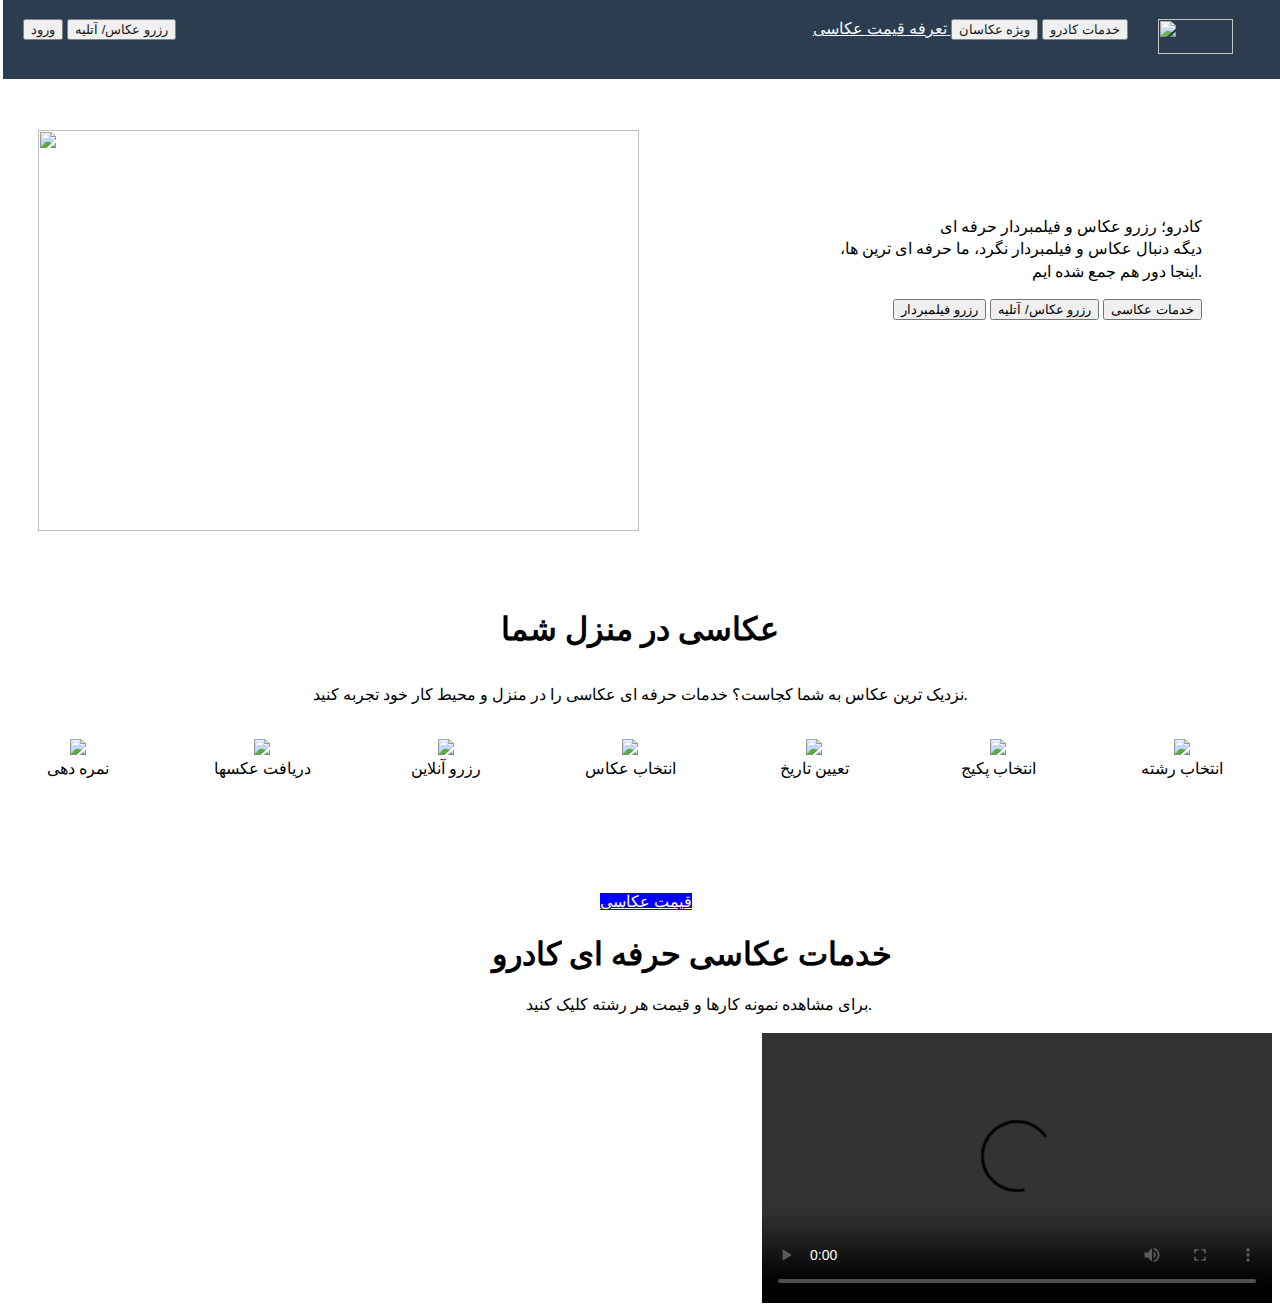
==== Html/index.html @ 6a7badb0 "Upper body page just modified" ====
<!DOCTYPE html>
<html style="text-align: right; margin: auto; font-family: iran;">

<head>
    <meta charset="utf-8">
    <style>
        p {
            line-height: 140%;
        }
        
        .logo {
            height: 35px;
            width: 75px;
        }
    </style>
    <title> رزرو آنلاین عکاس، آتلیه و فیلمبردار با قیمت عالی | کادرو، اسنپ عکاسی </title>
    <!--
    <link rel="shortcut icon" href="http://sstatic.net/stackoverflow/img/favicon.ico">
    -->
    <link rel="icon" href="C:\Kadro Projects\Front-end\صفحه Home page kadro.co by me\Assets\images\logoweb_Qg4_icon.ico">
</head>

<header style="background-color: #14283c; width: 100%; margin-top: -451px;margin-left: -5px;height: 80px; display: block; position: fixed; box-sizing: border-box; opacity: 90%;">

    <img class="logo" src="https://www.kadro.co/img/kadro_logo.webp" width="65.5px" height="30px" style="display: inline; float: right; padding: 10px; vertical-align: middle; margin-right: 40px; margin-top: 10px;">

    <div title="buttons_right" style="display: block; float: right; padding: 20px; text-align: right;">

        <a href="" style="color: aliceblue;"> تعرفه قیمت عکاسی </a>
        <button type="button"> ویژه عکاسان </button>
        <button type="button"> خدمات کادرو </button>


    </div>

    <div title="buttons_left" style="display: block; float: left; padding: 20px;">
        <button type="button"> ورود </button>
        <button type="button"> رزرو عکاس/ آتلیه </button>
    </div>
</header>



<body>

    <div class="upper page" style="padding-right: 20px ; padding-left: 15px; margin-top: -250px; width: 30%; float: right; text-align: right; margin-right: 50px;">

        <p> کادرو؛ رزرو عکاس و فیلمبردار حرفه ای<br/>دیگه دنبال عکاس و فیلمبردار نگرد، ما حرفه ای ترین ها، اینجا دور هم جمع شده ایم.</p>

        <div title="buttons center in header" style=" display: block;">
            <button type="button"> رزرو فیلمبردار </button>
            <button type="button"> رزرو عکاس/ آتلیه </button>
            <button type="button"> خدمات عکاسی </button>
        </div>

    </div>
    <img src="https://www.kadro.co/img/home/photography.svg" width="600.50024px" height="400.57254px" style="display:block; float: left; padding: 30px; margin-top: -350px;">


    <div class="photography_in_your_home" style="margin-top: 450px; text-align: center; display: block;">
        <h1 style="padding-top: 160px;"> عکاسی در منزل شما </h1>
        <p style="padding-top: 15px;"> نزدیک ترین عکاس به شما کجاست؟ خدمات حرفه ای عکاسی را در منزل و محیط کار خود تجربه کنید. </p>
        <div style="display: inline-block; ;">
            <figure style="width: 100px; height: 120px; display: inline-block; margin-left: 20px;">
                <img src="https://www.kadro.co/img/home/how_works/100/rating.jpg">
                <figcaption>
                    نمره دهی
                </figcaption>
            </figure>

            <figure style="width: 100px; height: 120px; display: inline-block;">
                <img src="https://www.kadro.co/img/home/how_works/100/download.jpg">
                <figcaption>
                    دریافت عکسها
                </figcaption>
            </figure>

            <figure style="width: 100px; height: 120px; display: inline-block;">
                <img src="https://www.kadro.co/img/home/how_works/100/bookonline.jpg">
                <figcaption>
                    رزرو آنلاین
                </figcaption>
            </figure>

            <figure style="width: 100px; height: 120px; display: inline-block;">
                <img src="https://www.kadro.co/img/home/how_works/100/photographer.jpg">
                <figcaption>
                    انتخاب عکاس
                </figcaption>
            </figure>

            <figure style="width: 100px; height: 120px; display: inline-block;">
                <img src="https://www.kadro.co/img/home/how_works/100/setdate.jpg">
                <figcaption>
                    تعیین تاریخ
                </figcaption>
            </figure>

            <figure style="width: 100px; height: 120px; display: inline-block;">
                <img src="https://www.kadro.co/img/home/how_works/100/package.jpg">
                <figcaption>
                    انتخاب پکیج
                </figcaption>
            </figure style="width: 100px; height: 120px; display: inline-block;">

            <figure style="width: 100px; height: 120px; display: inline-block">
                <img src="https://www.kadro.co/img/home/how_works/100/shoottype.jpg">
                <figcaption>
                    انتخاب رشته
                </figcaption>
            </figure>
        </div>
    </div>
    <p class="text-center p-3">
        <a class="btn btn-primary" href="https://kadro.co/pricing" style="margin-right: 580px; background-color: blue; color: cornsilk;">قیمت عکاسی</a>
    </p>
    <div>
        <h1 style="margin-right: 380px;"> خدمات عکاسی حرفه ای کادرو </h1>
        <p style="margin-right: 400px;"> برای مشاهده نمونه کارها و قیمت هر رشته کلیک کنید. </p>
    </div>
    <main>


        <video width="510" height="270" controls>
            <source src="C:\Kadro Projects\Front-end\صفحه Home page kadro.co by me\Assets\videos\main.mp4" type="video/mp4">
        </video>


    </main>


    <footer></footer>
</body>

</html>
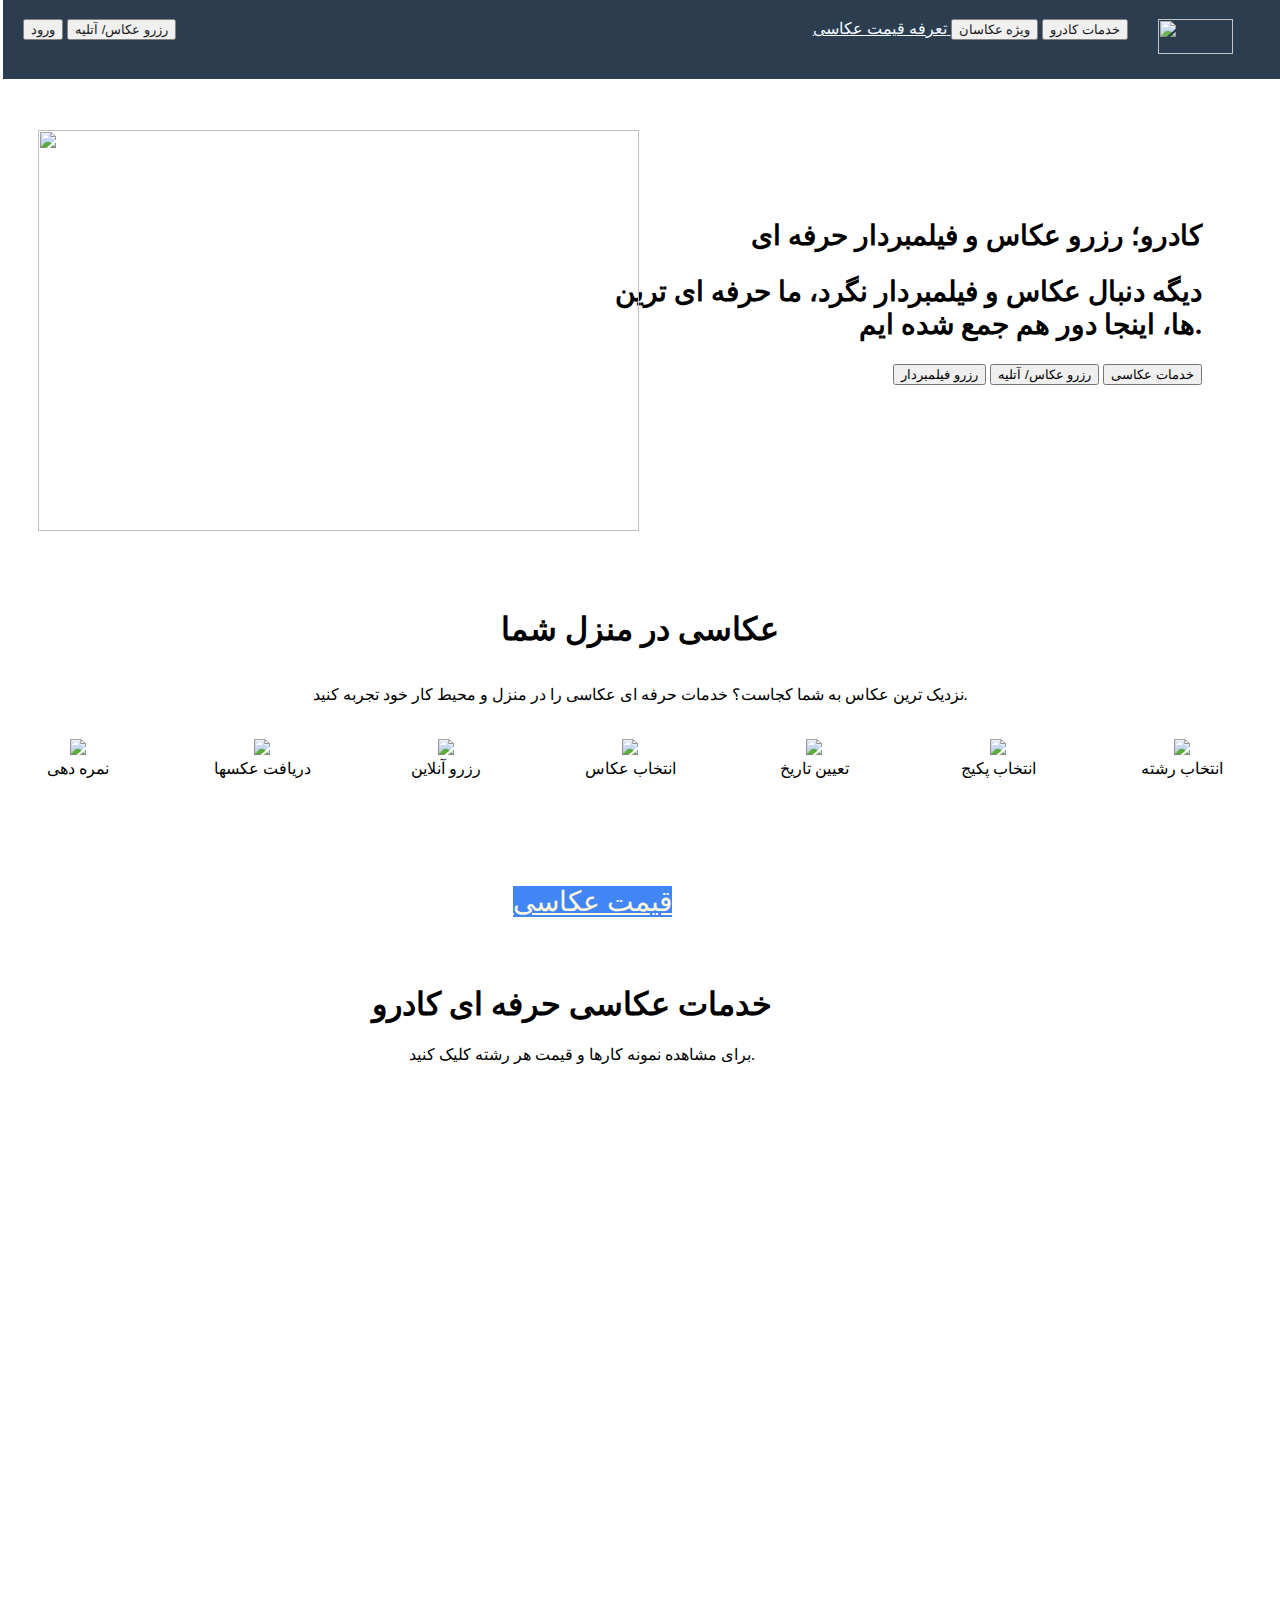
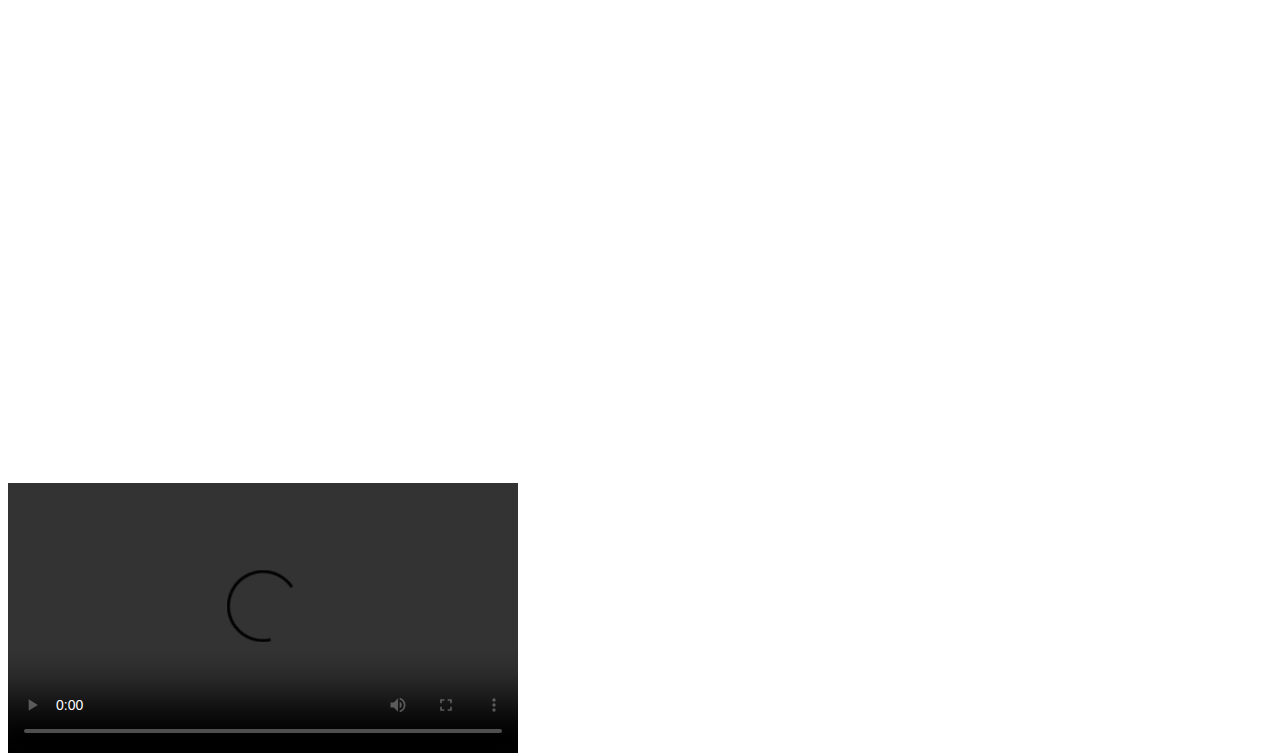
==== commit 78232145: "Entering main section" ====
--- a/Html/index.html
+++ b/Html/index.html
@@ -43,9 +43,10 @@
 
 <body>
 
-    <div class="upper page" style="padding-right: 20px ; padding-left: 15px; margin-top: -250px; width: 30%; float: right; text-align: right; margin-right: 50px;">
+    <div class="upper page" style="padding-right: 20px ; padding-left: 15px; margin-top: -250px; width: 47%; float: right; text-align: right; margin-right: 50px;">
 
-        <p> کادرو؛ رزرو عکاس و فیلمبردار حرفه ای<br/>دیگه دنبال عکاس و فیلمبردار نگرد، ما حرفه ای ترین ها، اینجا دور هم جمع شده ایم.</p>
+        <h1 style="font-size: 1.75rem;"> کادرو؛ رزرو عکاس و فیلمبردار حرفه ای </h1>
+        <h2 style="font-size: 1.75rem;">دیگه دنبال عکاس و فیلمبردار نگرد، ما حرفه ای ترین ها، اینجا دور هم جمع شده ایم.</h2>
 
         <div title="buttons center in header" style=" display: block;">
             <button type="button"> رزرو فیلمبردار </button>
@@ -60,7 +61,7 @@
     <div class="photography_in_your_home" style="margin-top: 450px; text-align: center; display: block;">
         <h1 style="padding-top: 160px;"> عکاسی در منزل شما </h1>
         <p style="padding-top: 15px;"> نزدیک ترین عکاس به شما کجاست؟ خدمات حرفه ای عکاسی را در منزل و محیط کار خود تجربه کنید. </p>
-        <div style="display: inline-block; ;">
+        <div style="display: inline-block;">
             <figure style="width: 100px; height: 120px; display: inline-block; margin-left: 20px;">
                 <img src="https://www.kadro.co/img/home/how_works/100/rating.jpg">
                 <figcaption>
@@ -112,17 +113,19 @@
         </div>
     </div>
     <p class="text-center p-3">
-        <a class="btn btn-primary" href="https://kadro.co/pricing" style="margin-right: 580px; background-color: blue; color: cornsilk;">قیمت عکاسی</a>
+        <a class="btn btn-primary" href="https://kadro.co/pricing" style="text-align: center; margin-right: 600px; background-color: #4286f5; color: cornsilk; font-size: 1.75rem;">
+            قیمت عکاسی
+        </a>
     </p>
-    <div>
-        <h1 style="margin-right: 380px;"> خدمات عکاسی حرفه ای کادرو </h1>
-        <p style="margin-right: 400px;"> برای مشاهده نمونه کارها و قیمت هر رشته کلیک کنید. </p>
+    <div style="display: inline-block; text-align: center;">
+        <h1 style="margin-right: 500px; padding-top: 30px;"> خدمات عکاسی حرفه ای کادرو </h1>
+        <p style="text-align: center; margin-right: 480px;"> برای مشاهده نمونه کارها و قیمت هر رشته کلیک کنید. </p>
     </div>
     <main>
 
 
-        <video width="510" height="270" controls>
-            <source src="C:\Kadro Projects\Front-end\صفحه Home page kadro.co by me\Assets\videos\main.mp4" type="video/mp4">
+        <video width="510" height="270" style="float: left; margin-top: 1000px;" controls>
+            <source src="C:\Kadro Projects\Front-end\kadro_home_page\Assets\videos\main.mp4" type="video/mp4">
         </video>
 
 
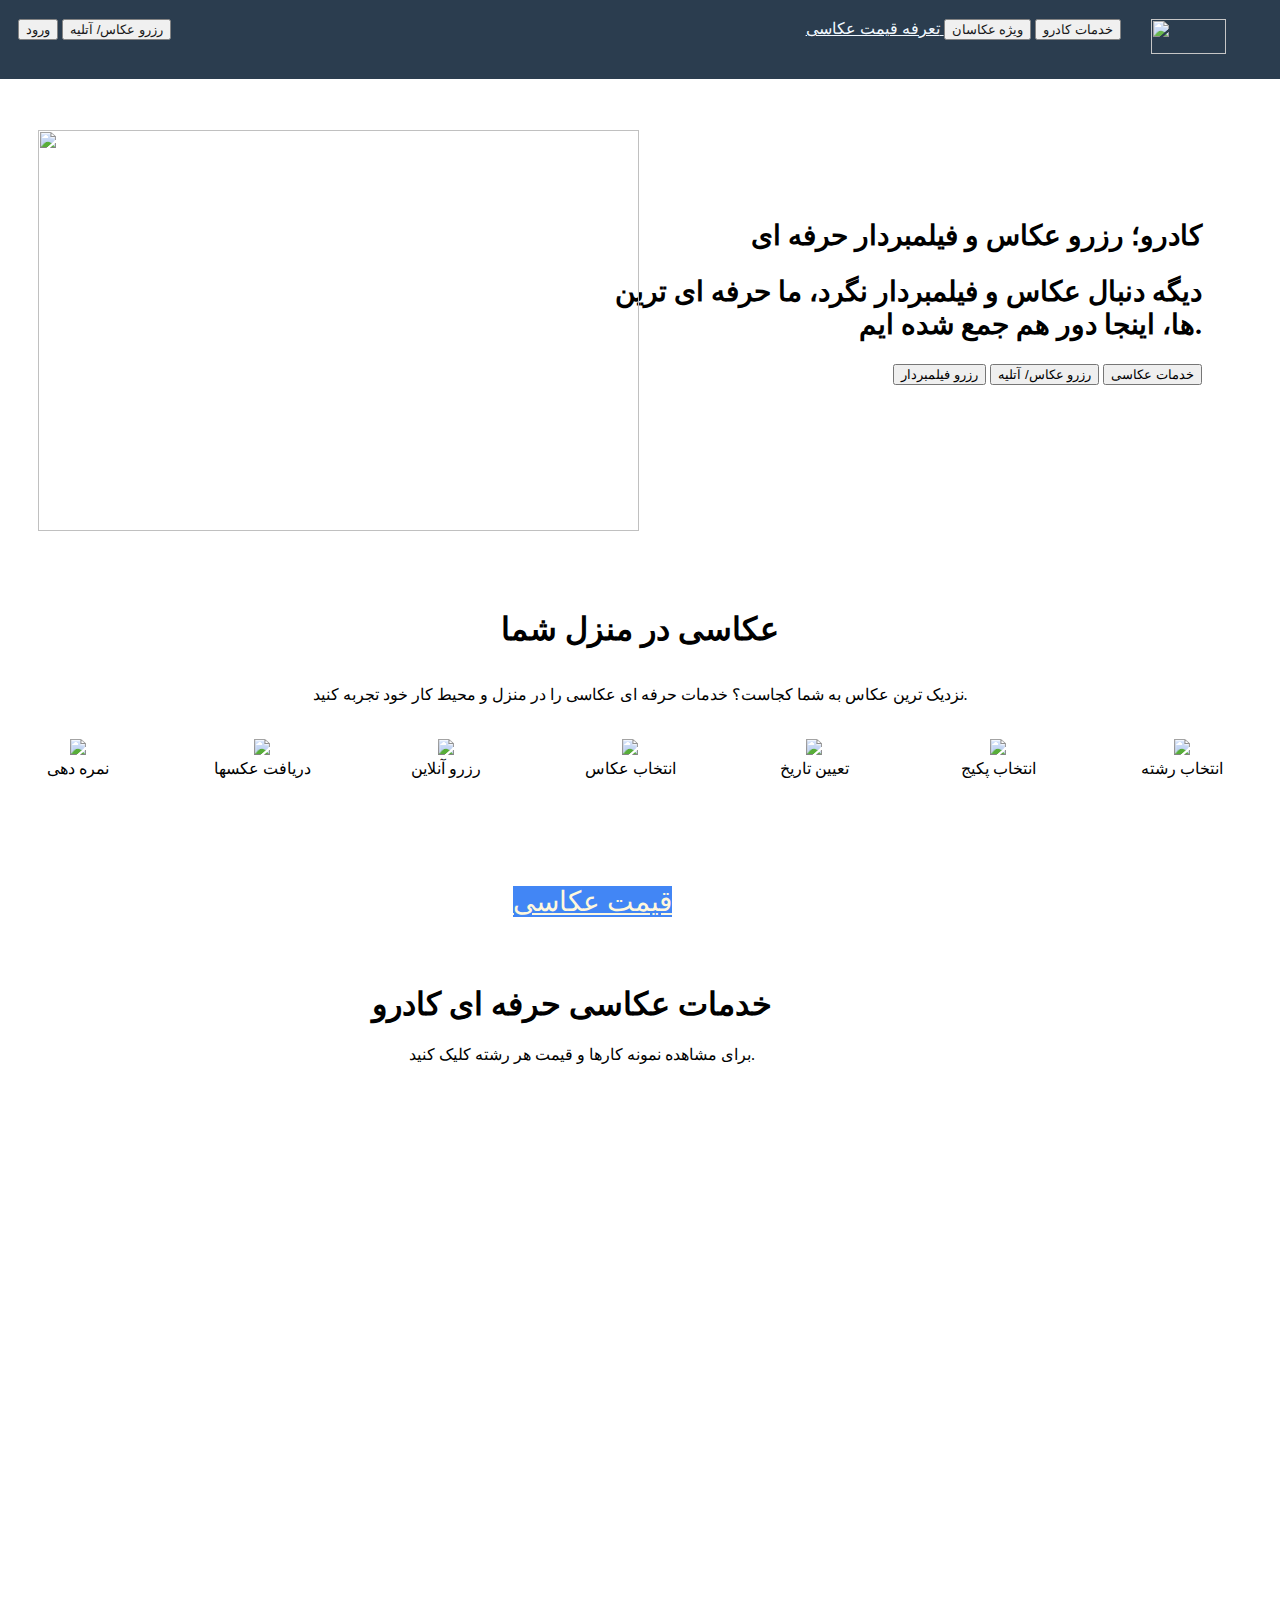
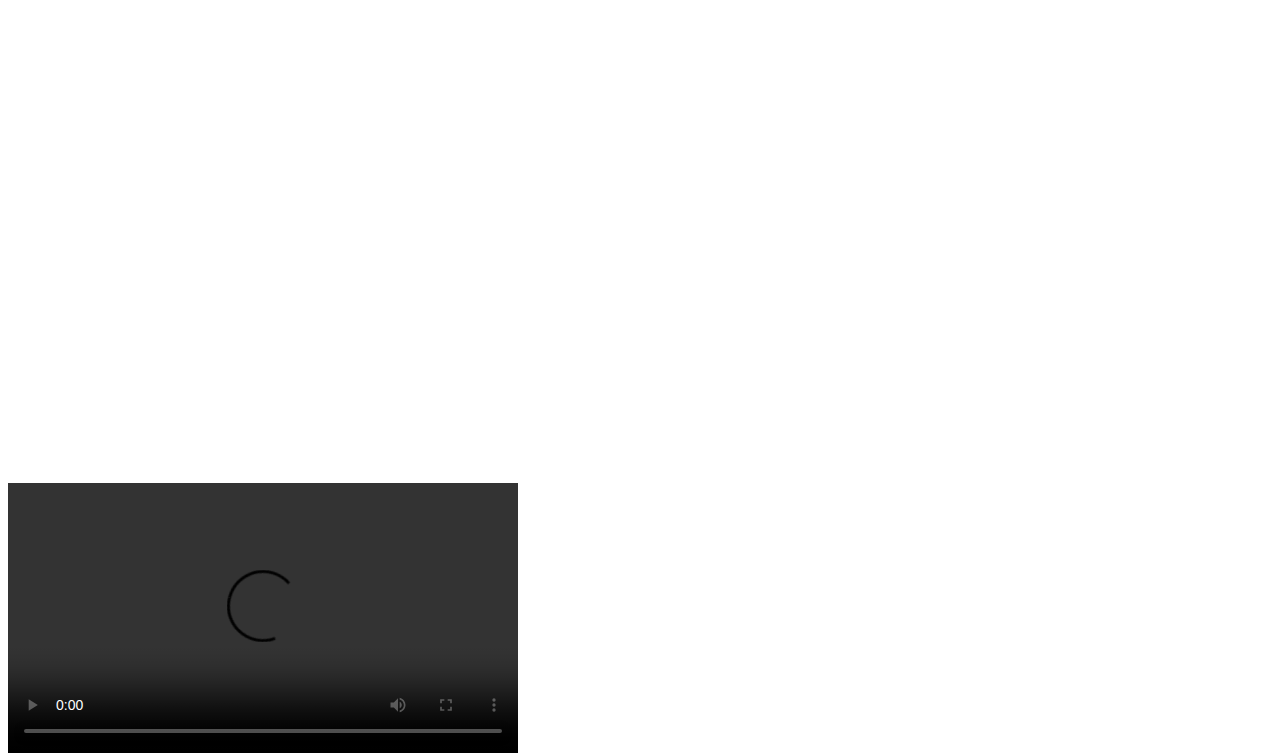
==== commit a9e9c655: "Modifting header section" ====
--- a/Html/index.html
+++ b/Html/index.html
@@ -20,9 +20,9 @@
     <link rel="icon" href="C:\Kadro Projects\Front-end\صفحه Home page kadro.co by me\Assets\images\logoweb_Qg4_icon.ico">
 </head>
 
-<header style="background-color: #14283c; width: 100%; margin-top: -451px;margin-left: -5px;height: 80px; display: block; position: fixed; box-sizing: border-box; opacity: 90%;">
+<header style="background-color: #14283c; width: 110%; margin-top: -451px;margin-left: -10px;height: 80px; display: block; position: fixed; box-sizing: border-box; opacity: 90%;">
 
-    <img class="logo" src="https://www.kadro.co/img/kadro_logo.webp" width="65.5px" height="30px" style="display: inline; float: right; padding: 10px; vertical-align: middle; margin-right: 40px; margin-top: 10px;">
+    <img class="logo" src="https://www.kadro.co/img/kadro_logo.webp" width="65.5px" height="30px" style="display: inline; float: right; padding: 10px; vertical-align: middle; margin-right: 170px; margin-top: 10px;">
 
     <div title="buttons_right" style="display: block; float: right; padding: 20px; text-align: right;">
 
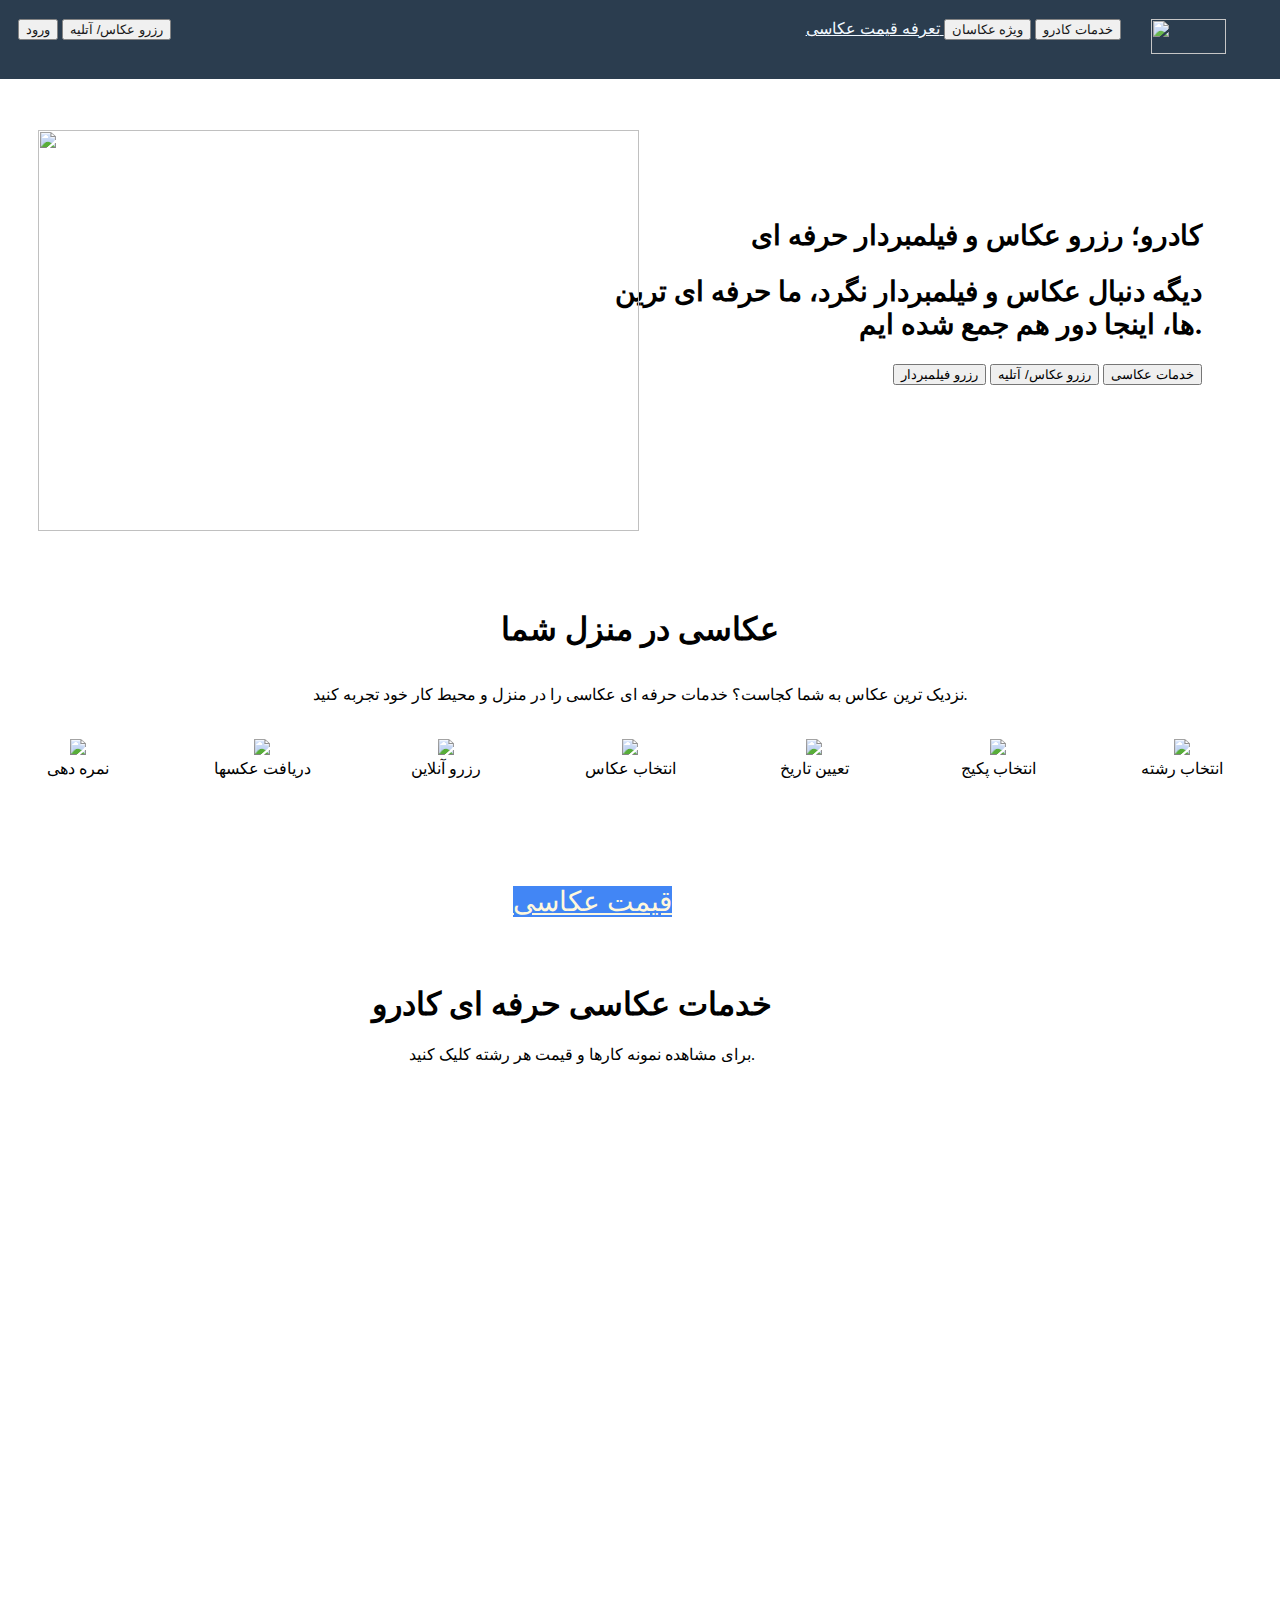
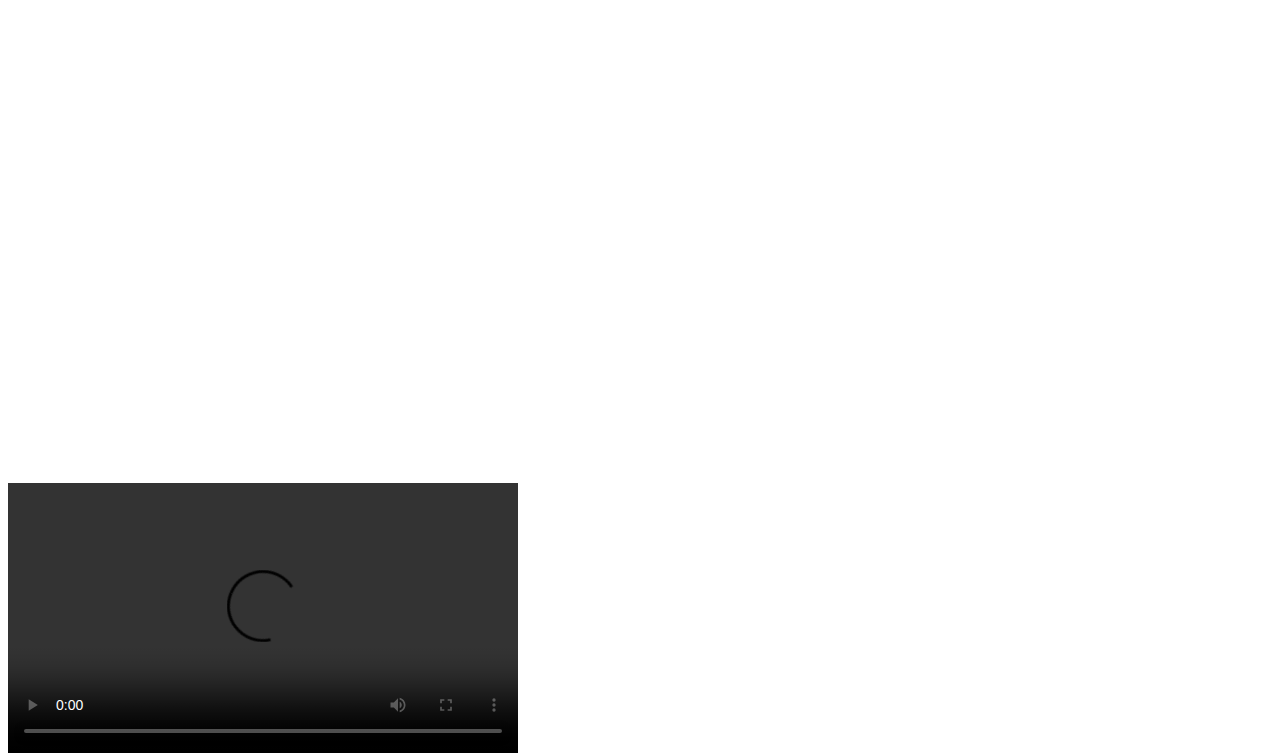
==== commit cf8ff4a0: "" ====
--- a/Html/index.html
+++ b/Html/index.html
@@ -128,7 +128,6 @@
             <source src="C:\Kadro Projects\Front-end\kadro_home_page\Assets\videos\main.mp4" type="video/mp4">
         </video>
 
-
     </main>
 
 
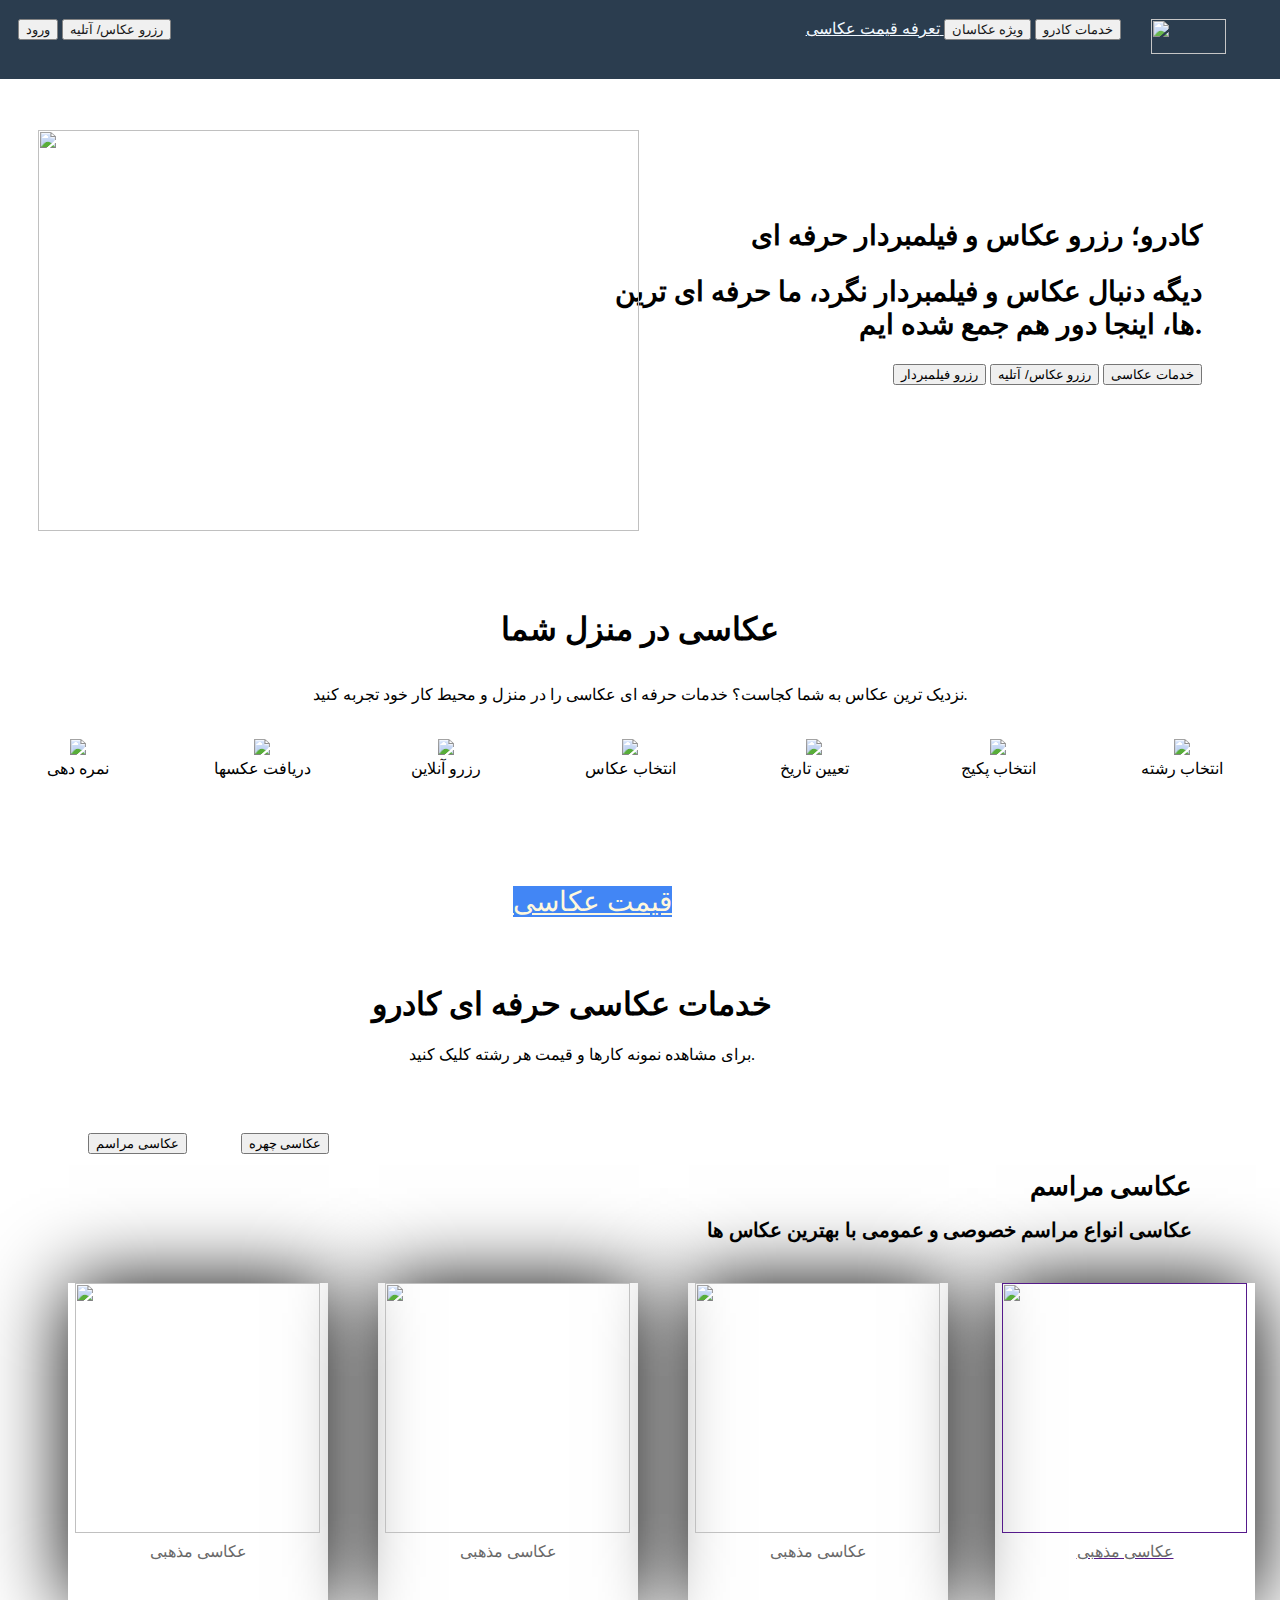
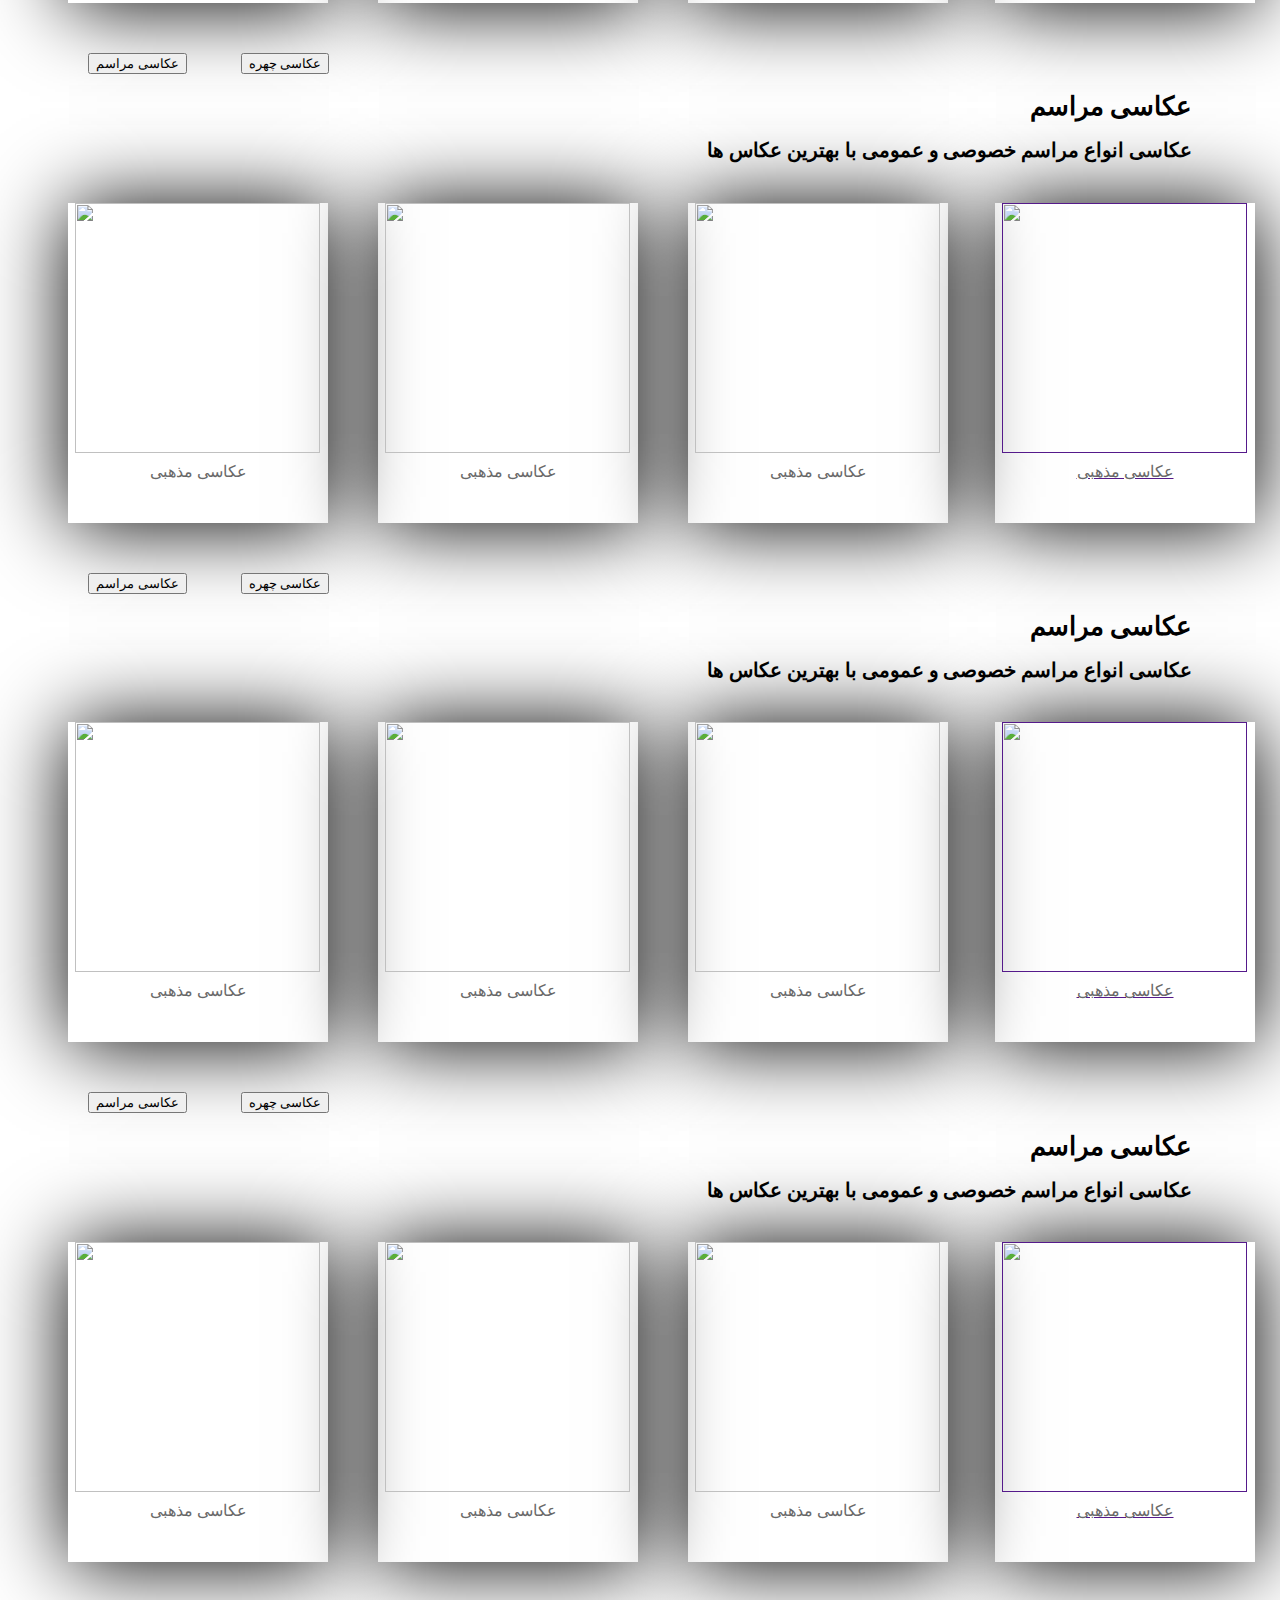
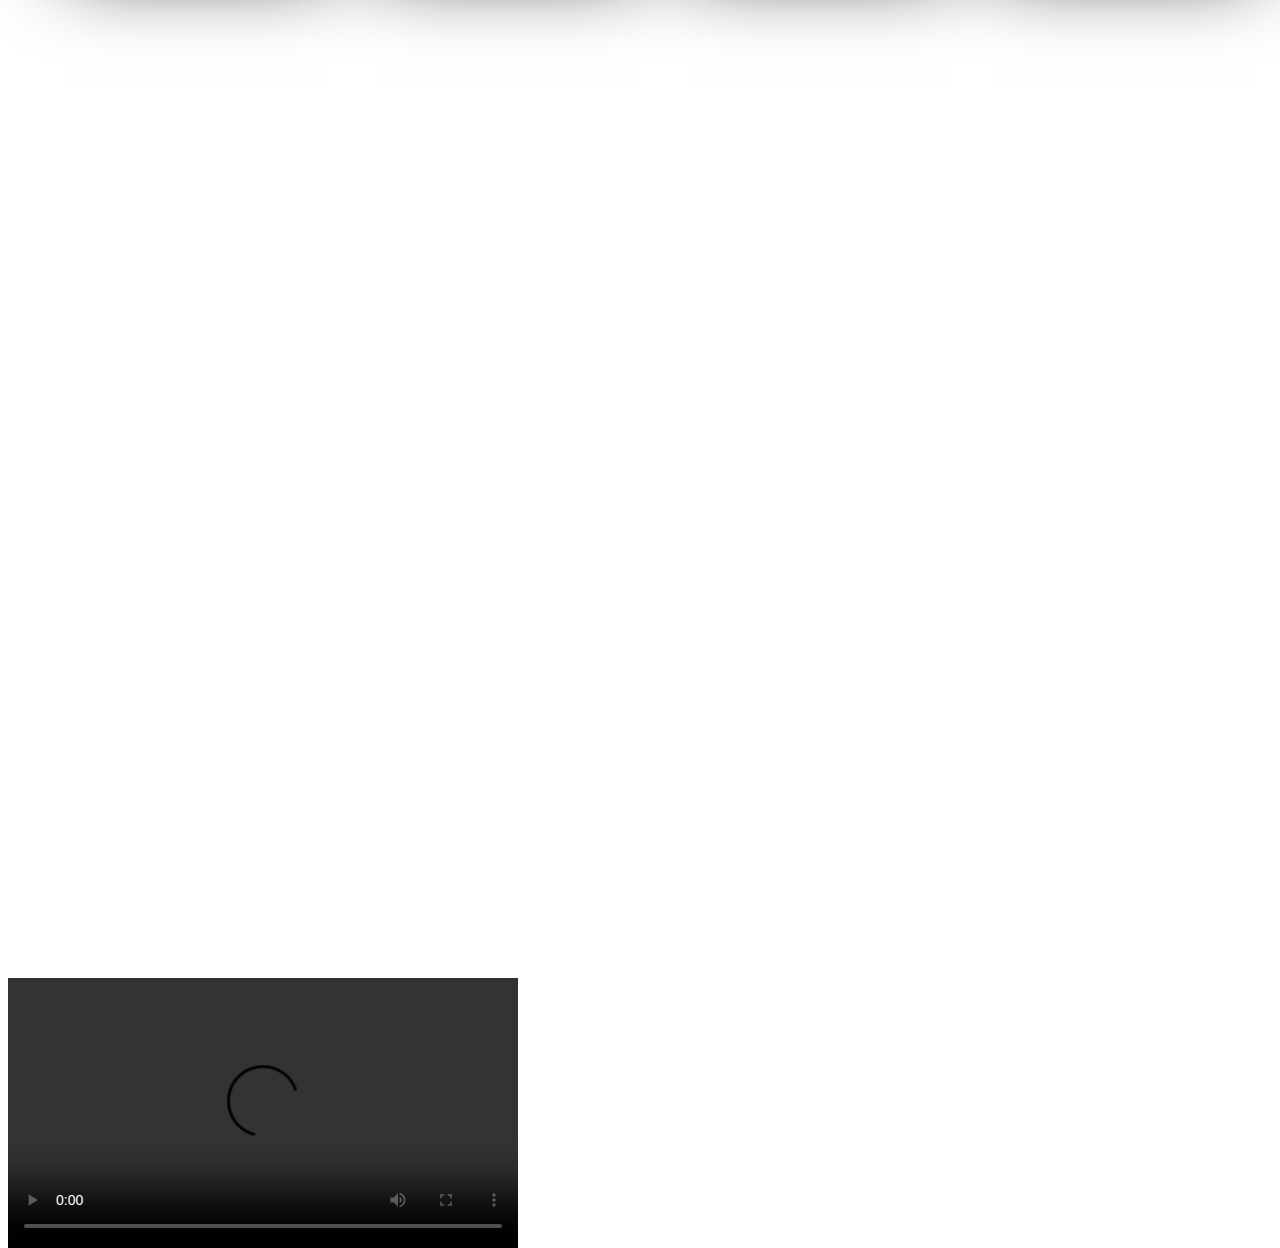
==== commit 1f79c94d: "Main section was just bilt" ====
--- a/Html/index.html
+++ b/Html/index.html
@@ -3,6 +3,7 @@
 
 <head>
     <meta charset="utf-8">
+
     <style>
         p {
             line-height: 140%;
@@ -11,18 +12,53 @@
         .logo {
             height: 35px;
             width: 75px;
+        }
+        
+        @font-face {
+            font-family: 'Yekan';
+            src: url('./Yekan.eot');
+            /* IE9 Compat Modes */
+            src: url('./Yekan.eot?#iefix') format('embedded-opentype'), /* IE6-IE8 */
+            url('./Yekan.woff2') format('woff2'), /* Modern Browsers */
+            url('./Yekan.woff') format('woff'), /* Modern Browsers */
+            url('./Yekan.otf') format('opentype'), /* Open Type Font */
+            url('./Yekan.ttf') format('truetype'), /* Safari, Android, iOS */
+            url('./Yekan.svg#Yekan') format('svg');
+            /* Legacy iOS */
+            font-weight: normal;
+            font-style: normal;
+        }
+        
+        #F1 {
+            box-shadow: 1px 2px 80px #000;
+            background-color: transparent;
+        }
+        
+        #F2 {
+            box-shadow: 1px 2px 80px #000;
+            background-color: transparent;
+        }
+        
+        #F3 {
+            box-shadow: 1px 2px 80px #000;
+            background-color: transparent;
+        }
+        
+        #F4 {
+            box-shadow: 1px 2px 80px #000;
+            background-color: transparent;
         }
     </style>
     <title> رزرو آنلاین عکاس، آتلیه و فیلمبردار با قیمت عالی | کادرو، اسنپ عکاسی </title>
     <!--
     <link rel="shortcut icon" href="http://sstatic.net/stackoverflow/img/favicon.ico">
     -->
-    <link rel="icon" href="C:\Kadro Projects\Front-end\صفحه Home page kadro.co by me\Assets\images\logoweb_Qg4_icon.ico">
+    <link rel="icon" href="C:\Kadro Projects\Front-end\kadro_home_page\Assets\images\logoweb_Qg4_icon.ico">
 </head>
 
 <header style="background-color: #14283c; width: 110%; margin-top: -451px;margin-left: -10px;height: 80px; display: block; position: fixed; box-sizing: border-box; opacity: 90%;">
 
-    <img class="logo" src="https://www.kadro.co/img/kadro_logo.webp" width="65.5px" height="30px" style="display: inline; float: right; padding: 10px; vertical-align: middle; margin-right: 170px; margin-top: 10px;">
+    <img class="logo" src="C:\Kadro Projects\Front-end\kadro_home_page\Assets\images\kadro_logo.webp" width="65.5px" height="30px" style="display: inline; float: right; padding: 10px; vertical-align: middle; margin-right: 170px; margin-top: 10px;">
 
     <div title="buttons_right" style="display: block; float: right; padding: 20px; text-align: right;">
 
@@ -45,7 +81,7 @@
 
     <div class="upper page" style="padding-right: 20px ; padding-left: 15px; margin-top: -250px; width: 47%; float: right; text-align: right; margin-right: 50px;">
 
-        <h1 style="font-size: 1.75rem;"> کادرو؛ رزرو عکاس و فیلمبردار حرفه ای </h1>
+        <h1 style="font-size: 1.75rem; font-family: Yekan;"> کادرو؛ رزرو عکاس و فیلمبردار حرفه ای </h1>
         <h2 style="font-size: 1.75rem;">دیگه دنبال عکاس و فیلمبردار نگرد، ما حرفه ای ترین ها، اینجا دور هم جمع شده ایم.</h2>
 
         <div title="buttons center in header" style=" display: block;">
@@ -117,11 +153,219 @@
             قیمت عکاسی
         </a>
     </p>
-    <div style="display: inline-block; text-align: center;">
+    <div class="Photography_Services" style="display: inline-block; text-align: center;">
         <h1 style="margin-right: 500px; padding-top: 30px;"> خدمات عکاسی حرفه ای کادرو </h1>
         <p style="text-align: center; margin-right: 480px;"> برای مشاهده نمونه کارها و قیمت هر رشته کلیک کنید. </p>
     </div>
+
+    <section id="ceremony" dir="rtl" style="text-align: right; margin-top: 50px;">
+
+        <div class="buttons_in_ceremony_section" style="text-align: left; padding-left: 80px;">
+            <button style="margin-left: 50px;"> عکاسی چهره </button>
+            <button> عکاسی مراسم </button>
+        </div>
+        <div class="texts_in_ceremony" style="padding-right: 80px ; font-size: 13px; text-align: right;">
+            <h1> عکاسی مراسم </h1>
+            <h2> عکاسی انواع مراسم خصوصی و عمومی با بهترین عکاس ها </h2>
+        </div>
+
+        <div class="ceremony_figures" style="text-align: left; padding-left: 20px; direction: ltr; display: block; padding-top: 8px;">
+
+            <figure id="F1" style="width: 260px; height: 320px; background-color: transparent; text-align: left;">
+                <img src="C:\Kadro Projects\Front-end\kadro_home_page\Assets\images\mini_landing_image_25.webp" width="245px" height="250px" style="text-align: left; padding-left: 7px;">
+                <figcaption style="text-align: center; color: dimgray; padding-top: 5px;"> عکاسی مذهبی </figcaption>
+            </figure>
+
+
+
+            <figure id="F2" style="width: 260px; height: 320px; text-align: left; margin-top: -336px; margin-left: 350px;">
+                <img src="C:\Kadro Projects\Front-end\kadro_home_page\Assets\images\mini_landing_image_25.webp" width="245px" height="250px" style="text-align: left; padding-left: 7px;">
+                <figcaption style="text-align: center; color: dimgray; padding-top: 5px;"> عکاسی مذهبی </figcaption>
+            </figure>
+
+
+
+            <figure id="F3" style="width: 260px; height: 320px;  text-align: left; margin-top: -336px; margin-left: 660px;">
+                <img src="C:\Kadro Projects\Front-end\kadro_home_page\Assets\images\mini_landing_image_25.webp" width="245px" height="250px" style="text-align: left; padding-left: 7px;">
+                <figcaption style="text-align: center; color: dimgray; padding-top: 5px;"> عکاسی مذهبی </figcaption>
+            </figure>
+
+
+            <a href="">
+                <figure id="F4" style="width: 260px; height: 320px; text-align: left; margin-top: -336px; margin-left: 967px">
+                    <img src="C:\Kadro Projects\Front-end\kadro_home_page\Assets\images\mini_landing_image_25.webp" width="245px" height="250px" style="text-align: left; padding-left: 7px;">
+                    <figcaption style="text-align: center; color: dimgray; padding-top: 5px;"> عکاسی مذهبی </figcaption>
+                </figure>
+            </a>
+
+        </div>
+
+
+
+
+
+
+
+
+    </section>
+
+    <section id="family" dir="rtl" style="text-align: right; margin-top: 50px;">
+
+        <div class="buttons_in_ceremony_section" style="text-align: left; padding-left: 80px;">
+            <button style="margin-left: 50px;"> عکاسی چهره </button>
+            <button> عکاسی مراسم </button>
+        </div>
+        <div class="texts_in_ceremony" style="padding-right: 80px ; font-size: 13px; text-align: right;">
+            <h1> عکاسی مراسم </h1>
+            <h2> عکاسی انواع مراسم خصوصی و عمومی با بهترین عکاس ها </h2>
+        </div>
+
+        <div class="ceremony_figures" style="text-align: left; padding-left: 20px; direction: ltr; display: block; padding-top: 8px;">
+
+            <figure id="F1" style="width: 260px; height: 320px; background-color: transparent; text-align: left;">
+                <img src="C:\Kadro Projects\Front-end\kadro_home_page\Assets\images\mini_landing_image_25.webp" width="245px" height="250px" style="text-align: left; padding-left: 7px;">
+                <figcaption style="text-align: center; color: dimgray; padding-top: 5px;"> عکاسی مذهبی </figcaption>
+            </figure>
+
+
+
+            <figure id="F2" style="width: 260px; height: 320px; text-align: left; margin-top: -336px; margin-left: 350px;">
+                <img src="C:\Kadro Projects\Front-end\kadro_home_page\Assets\images\mini_landing_image_25.webp" width="245px" height="250px" style="text-align: left; padding-left: 7px;">
+                <figcaption style="text-align: center; color: dimgray; padding-top: 5px;"> عکاسی مذهبی </figcaption>
+            </figure>
+
+
+
+            <figure id="F3" style="width: 260px; height: 320px;  text-align: left; margin-top: -336px; margin-left: 660px;">
+                <img src="C:\Kadro Projects\Front-end\kadro_home_page\Assets\images\mini_landing_image_25.webp" width="245px" height="250px" style="text-align: left; padding-left: 7px;">
+                <figcaption style="text-align: center; color: dimgray; padding-top: 5px;"> عکاسی مذهبی </figcaption>
+            </figure>
+
+
+            <a href="">
+                <figure id="F4" style="width: 260px; height: 320px; text-align: left; margin-top: -336px; margin-left: 967px">
+                    <img src="C:\Kadro Projects\Front-end\kadro_home_page\Assets\images\mini_landing_image_25.webp" width="245px" height="250px" style="text-align: left; padding-left: 7px;">
+                    <figcaption style="text-align: center; color: dimgray; padding-top: 5px;"> عکاسی مذهبی </figcaption>
+                </figure>
+            </a>
+
+        </div>
+
+
+
+
+
+
+
+
+    </section>
+
+    <section id="family" dir="rtl" style="text-align: right; margin-top: 50px;">
+
+        <div class="buttons_in_ceremony_section" style="text-align: left; padding-left: 80px;">
+            <button style="margin-left: 50px;"> عکاسی چهره </button>
+            <button> عکاسی مراسم </button>
+        </div>
+        <div class="texts_in_ceremony" style="padding-right: 80px ; font-size: 13px; text-align: right;">
+            <h1> عکاسی مراسم </h1>
+            <h2> عکاسی انواع مراسم خصوصی و عمومی با بهترین عکاس ها </h2>
+        </div>
+
+        <div class="ceremony_figures" style="text-align: left; padding-left: 20px; direction: ltr; display: block; padding-top: 8px;">
+
+            <figure id="F1" style="width: 260px; height: 320px; background-color: transparent; text-align: left;">
+                <img src="C:\Kadro Projects\Front-end\kadro_home_page\Assets\images\mini_landing_image_25.webp" width="245px" height="250px" style="text-align: left; padding-left: 7px;">
+                <figcaption style="text-align: center; color: dimgray; padding-top: 5px;"> عکاسی مذهبی </figcaption>
+            </figure>
+
+
+
+            <figure id="F2" style="width: 260px; height: 320px; text-align: left; margin-top: -336px; margin-left: 350px;">
+                <img src="C:\Kadro Projects\Front-end\kadro_home_page\Assets\images\mini_landing_image_25.webp" width="245px" height="250px" style="text-align: left; padding-left: 7px;">
+                <figcaption style="text-align: center; color: dimgray; padding-top: 5px;"> عکاسی مذهبی </figcaption>
+            </figure>
+
+
+
+            <figure id="F3" style="width: 260px; height: 320px;  text-align: left; margin-top: -336px; margin-left: 660px;">
+                <img src="C:\Kadro Projects\Front-end\kadro_home_page\Assets\images\mini_landing_image_25.webp" width="245px" height="250px" style="text-align: left; padding-left: 7px;">
+                <figcaption style="text-align: center; color: dimgray; padding-top: 5px;"> عکاسی مذهبی </figcaption>
+            </figure>
+
+
+            <a href="">
+                <figure id="F4" style="width: 260px; height: 320px; text-align: left; margin-top: -336px; margin-left: 967px">
+                    <img src="C:\Kadro Projects\Front-end\kadro_home_page\Assets\images\mini_landing_image_25.webp" width="245px" height="250px" style="text-align: left; padding-left: 7px;">
+                    <figcaption style="text-align: center; color: dimgray; padding-top: 5px;"> عکاسی مذهبی </figcaption>
+                </figure>
+            </a>
+
+        </div>
+
+
+
+
+
+
+
+
+    </section>
+
+    <section id="family" dir="rtl" style="text-align: right; margin-top: 50px;">
+
+        <div class="buttons_in_ceremony_section" style="text-align: left; padding-left: 80px;">
+            <button style="margin-left: 50px;"> عکاسی چهره </button>
+            <button> عکاسی مراسم </button>
+        </div>
+        <div class="texts_in_ceremony" style="padding-right: 80px ; font-size: 13px; text-align: right;">
+            <h1> عکاسی مراسم </h1>
+            <h2> عکاسی انواع مراسم خصوصی و عمومی با بهترین عکاس ها </h2>
+        </div>
+
+        <div class="ceremony_figures" style="text-align: left; padding-left: 20px; direction: ltr; display: block; padding-top: 8px;">
+
+            <figure id="F1" style="width: 260px; height: 320px; background-color: transparent; text-align: left;">
+                <img src="C:\Kadro Projects\Front-end\kadro_home_page\Assets\images\mini_landing_image_25.webp" width="245px" height="250px" style="text-align: left; padding-left: 7px;">
+                <figcaption style="text-align: center; color: dimgray; padding-top: 5px;"> عکاسی مذهبی </figcaption>
+            </figure>
+
+
+
+            <figure id="F2" style="width: 260px; height: 320px; text-align: left; margin-top: -336px; margin-left: 350px;">
+                <img src="C:\Kadro Projects\Front-end\kadro_home_page\Assets\images\mini_landing_image_25.webp" width="245px" height="250px" style="text-align: left; padding-left: 7px;">
+                <figcaption style="text-align: center; color: dimgray; padding-top: 5px;"> عکاسی مذهبی </figcaption>
+            </figure>
+
+
+
+            <figure id="F3" style="width: 260px; height: 320px;  text-align: left; margin-top: -336px; margin-left: 660px;">
+                <img src="C:\Kadro Projects\Front-end\kadro_home_page\Assets\images\mini_landing_image_25.webp" width="245px" height="250px" style="text-align: left; padding-left: 7px;">
+                <figcaption style="text-align: center; color: dimgray; padding-top: 5px;"> عکاسی مذهبی </figcaption>
+            </figure>
+
+
+            <a href="">
+                <figure id="F4" style="width: 260px; height: 320px; text-align: left; margin-top: -336px; margin-left: 967px">
+                    <img src="C:\Kadro Projects\Front-end\kadro_home_page\Assets\images\mini_landing_image_25.webp" width="245px" height="250px" style="text-align: left; padding-left: 7px;">
+                    <figcaption style="text-align: center; color: dimgray; padding-top: 5px;"> عکاسی مذهبی </figcaption>
+                </figure>
+            </a>
+
+        </div>
+
+
+
+
+
+
+
+
+    </section>
+
+
     <main>
+
+
 
 
         <video width="510" height="270" style="float: left; margin-top: 1000px;" controls>
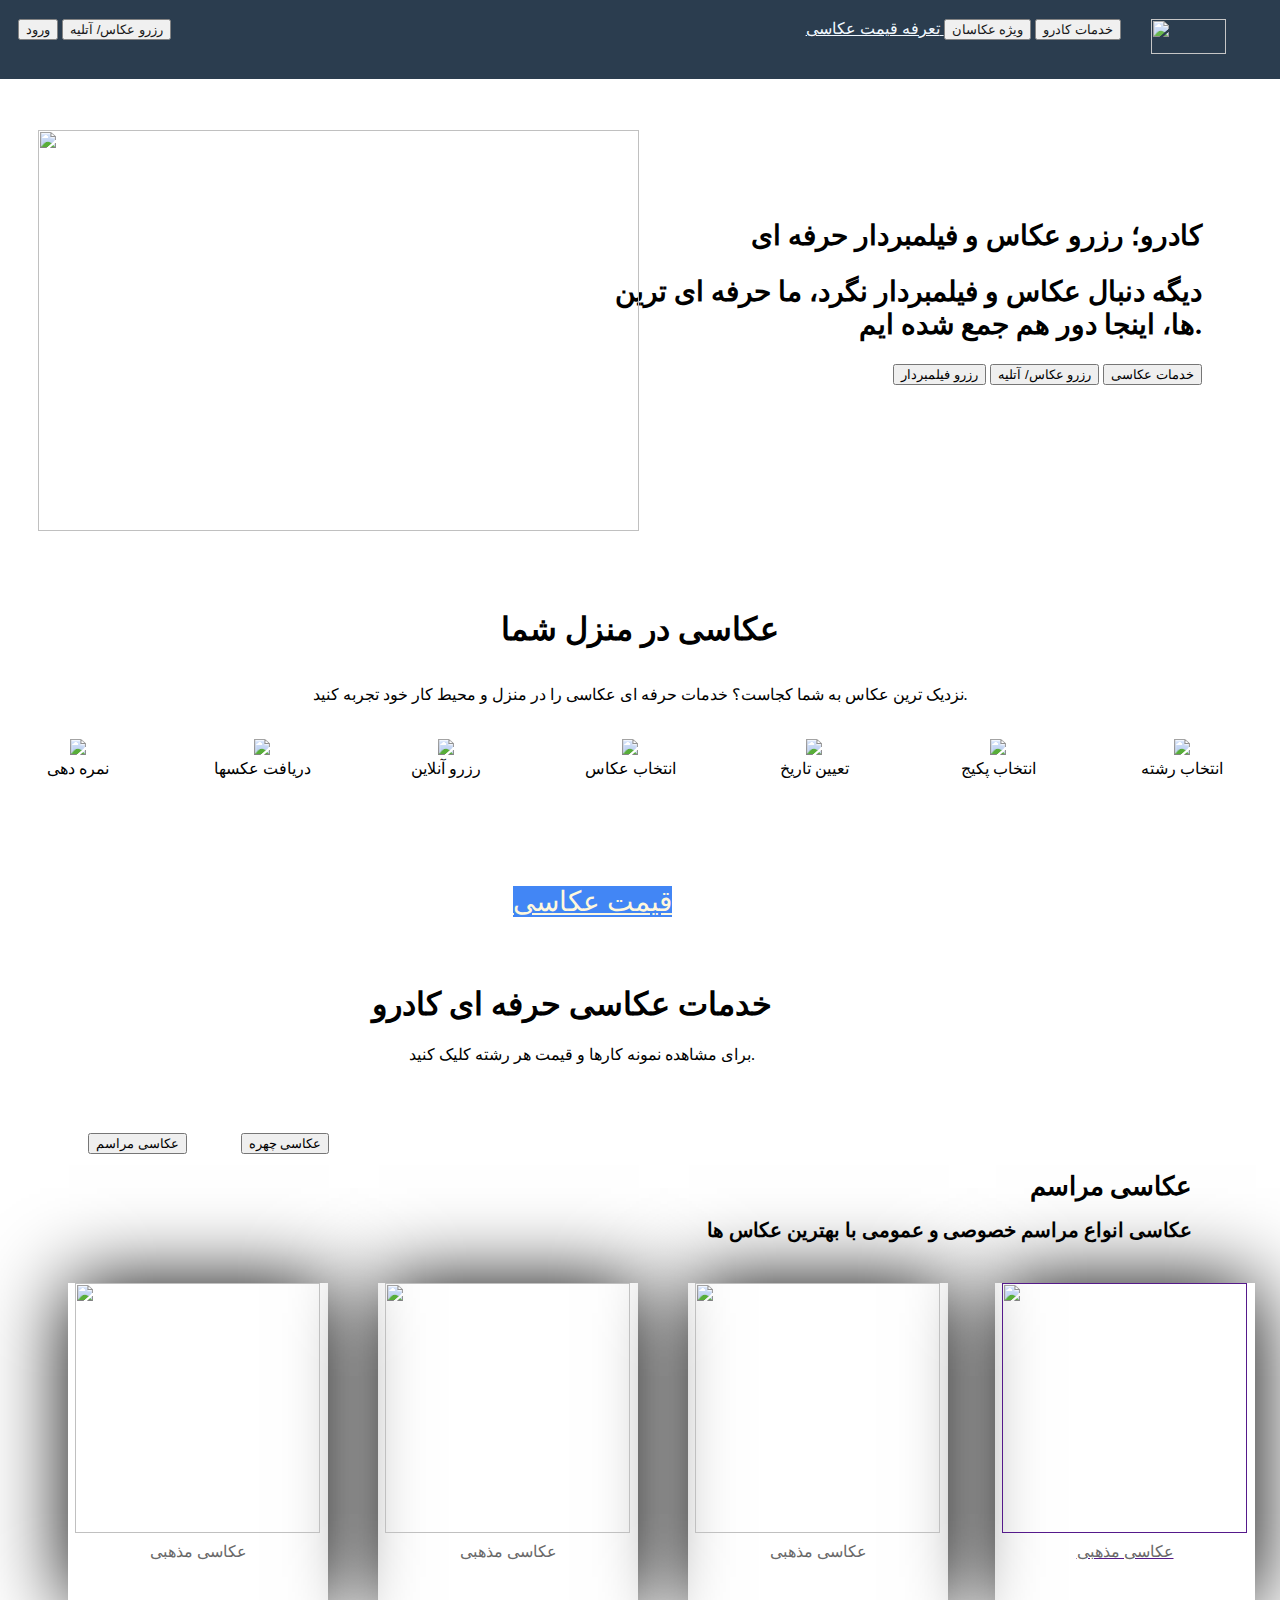
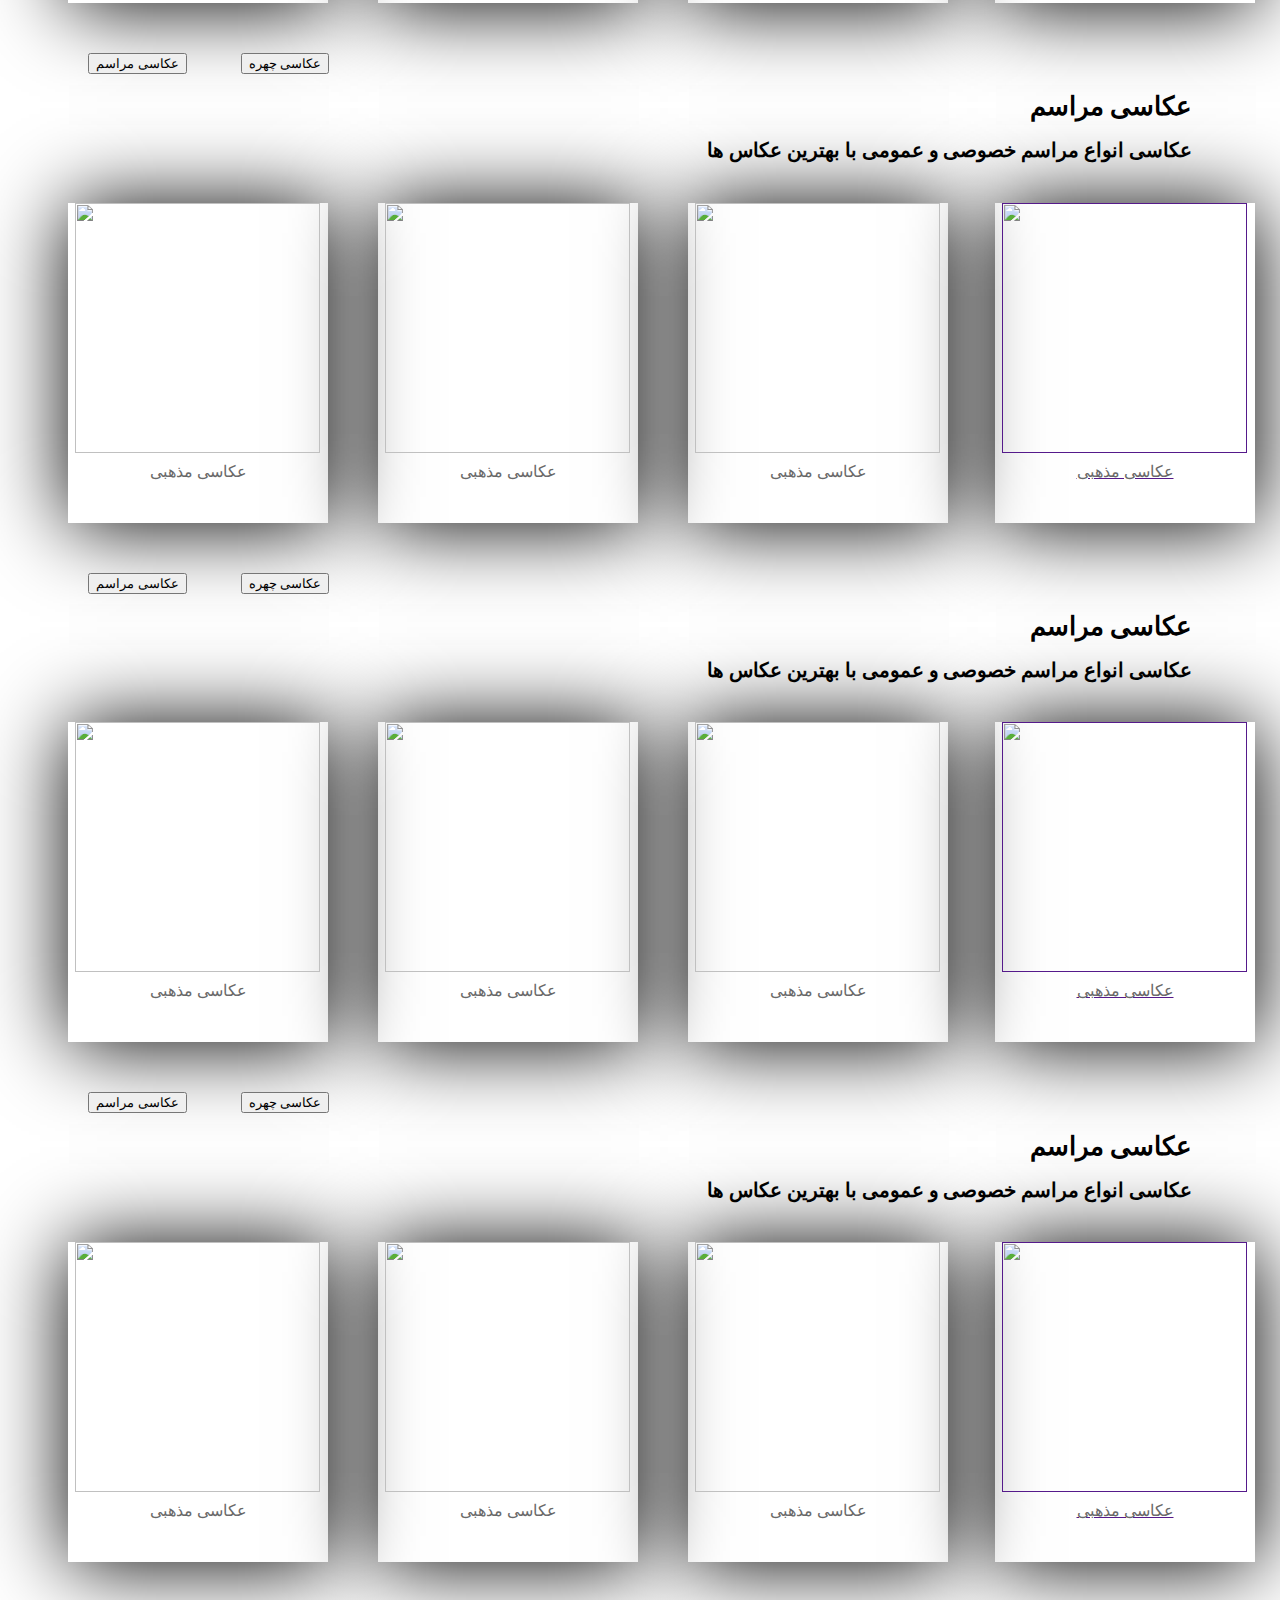
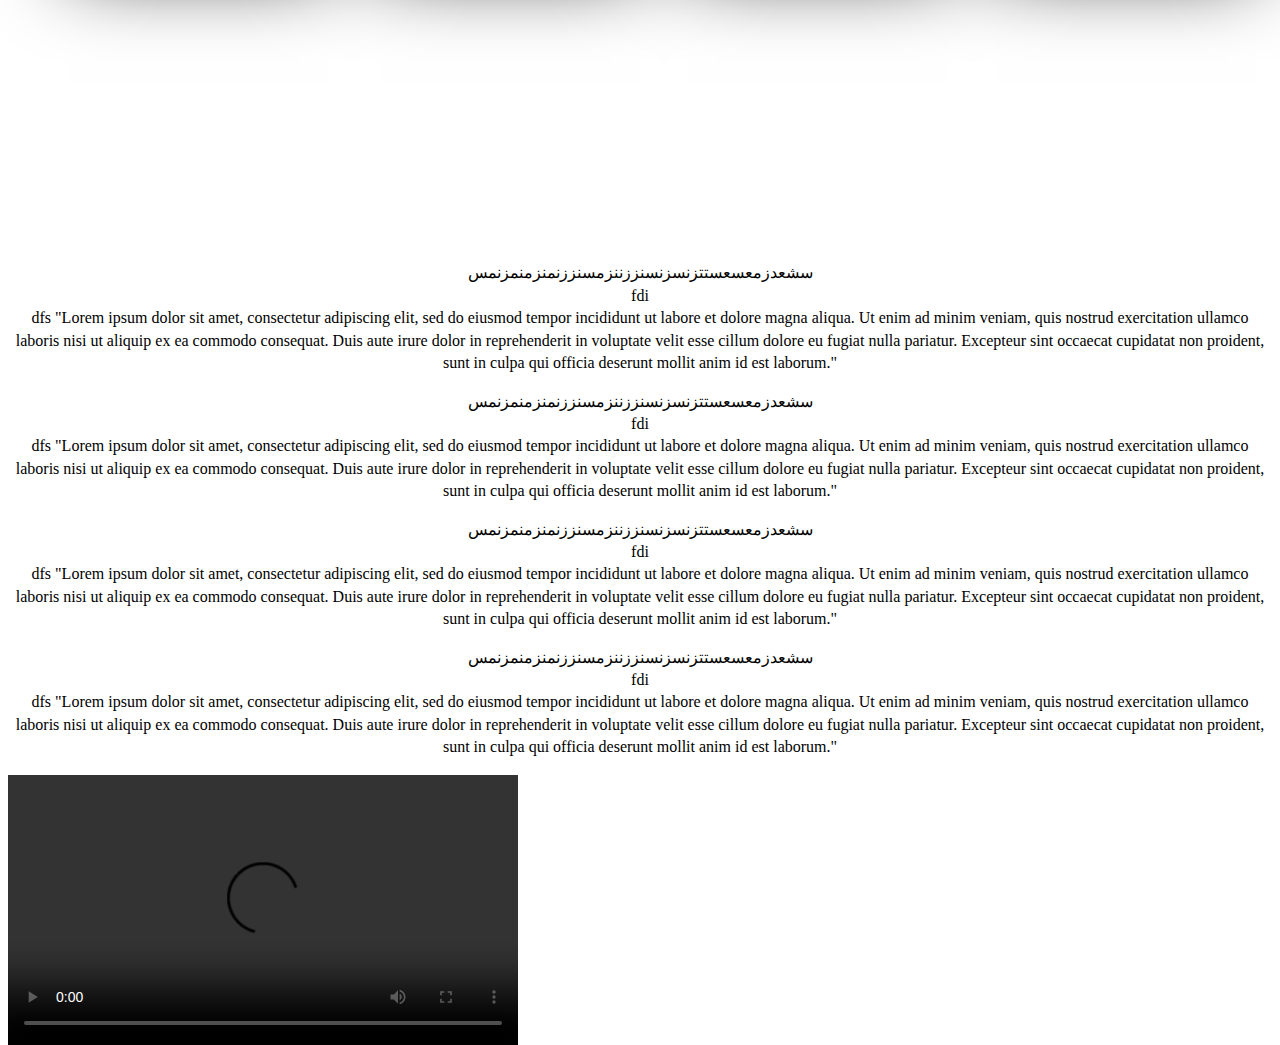
==== commit 0bd9af1e: "Just created article part" ====
--- a/Html/index.html
+++ b/Html/index.html
@@ -48,6 +48,13 @@
             box-shadow: 1px 2px 80px #000;
             background-color: transparent;
         }
+        
+        #bb {
+            background-image: url(C:/a/6.svg);
+            background-position: center;
+            background-size: contain;
+            background-repeat: no-repeat;
+        }
     </style>
     <title> رزرو آنلاین عکاس، آتلیه و فیلمبردار با قیمت عالی | کادرو، اسنپ عکاسی </title>
     <!--
@@ -354,23 +361,68 @@
         </div>
 
 
-
-
-
-
-
-
     </section>
 
+    <article id="bb" style="margin-top: 300px; text-align: center;">
+        <div>
+            <p> سشعدزمعسعستتزنسزنسنززننزمسنززنمنزمنمزنمس
+
+
+
+
+                <br/> fdi
+
+
+                <br/> dfs "Lorem ipsum dolor sit amet, consectetur adipiscing elit, sed do eiusmod tempor incididunt ut labore et dolore magna aliqua. Ut enim ad minim veniam, quis nostrud exercitation ullamco laboris nisi ut aliquip ex ea commodo consequat.
+                Duis aute irure dolor in reprehenderit in voluptate velit esse cillum dolore eu fugiat nulla pariatur. Excepteur sint occaecat cupidatat non proident, sunt in culpa qui officia deserunt mollit anim id est laborum."
+            </p>
+            <p> سشعدزمعسعستتزنسزنسنززننزمسنززنمنزمنمزنمس
+
+
+
+
+                <br/> fdi
+
+
+                <br/> dfs "Lorem ipsum dolor sit amet, consectetur adipiscing elit, sed do eiusmod tempor incididunt ut labore et dolore magna aliqua. Ut enim ad minim veniam, quis nostrud exercitation ullamco laboris nisi ut aliquip ex ea commodo consequat.
+                Duis aute irure dolor in reprehenderit in voluptate velit esse cillum dolore eu fugiat nulla pariatur. Excepteur sint occaecat cupidatat non proident, sunt in culpa qui officia deserunt mollit anim id est laborum."
+            </p>
+            <p> سشعدزمعسعستتزنسزنسنززننزمسنززنمنزمنمزنمس
+
+
+
+
+                <br/> fdi
+
+
+                <br/> dfs "Lorem ipsum dolor sit amet, consectetur adipiscing elit, sed do eiusmod tempor incididunt ut labore et dolore magna aliqua. Ut enim ad minim veniam, quis nostrud exercitation ullamco laboris nisi ut aliquip ex ea commodo consequat.
+                Duis aute irure dolor in reprehenderit in voluptate velit esse cillum dolore eu fugiat nulla pariatur. Excepteur sint occaecat cupidatat non proident, sunt in culpa qui officia deserunt mollit anim id est laborum."
+            </p>
+            <p> سشعدزمعسعستتزنسزنسنززننزمسنززنمنزمنمزنمس
+
+
+
+
+                <br/> fdi
+
+
+                <br/> dfs "Lorem ipsum dolor sit amet, consectetur adipiscing elit, sed do eiusmod tempor incididunt ut labore et dolore magna aliqua. Ut enim ad minim veniam, quis nostrud exercitation ullamco laboris nisi ut aliquip ex ea commodo consequat.
+                Duis aute irure dolor in reprehenderit in voluptate velit esse cillum dolore eu fugiat nulla pariatur. Excepteur sint occaecat cupidatat non proident, sunt in culpa qui officia deserunt mollit anim id est laborum."
+            </p>
+
+            <video width="510" height="270" style="float: left;" controls>
+            <source src="C:\Kadro Projects\Front-end\kadro_home_page\Assets\videos\main.mp4 " type="video/mp4 ">
+        </video>
+        </div>
+    </article>
 
     <main>
 
 
 
 
-        <video width="510" height="270" style="float: left; margin-top: 1000px;" controls>
-            <source src="C:\Kadro Projects\Front-end\kadro_home_page\Assets\videos\main.mp4" type="video/mp4">
-        </video>
+
+
 
     </main>
 
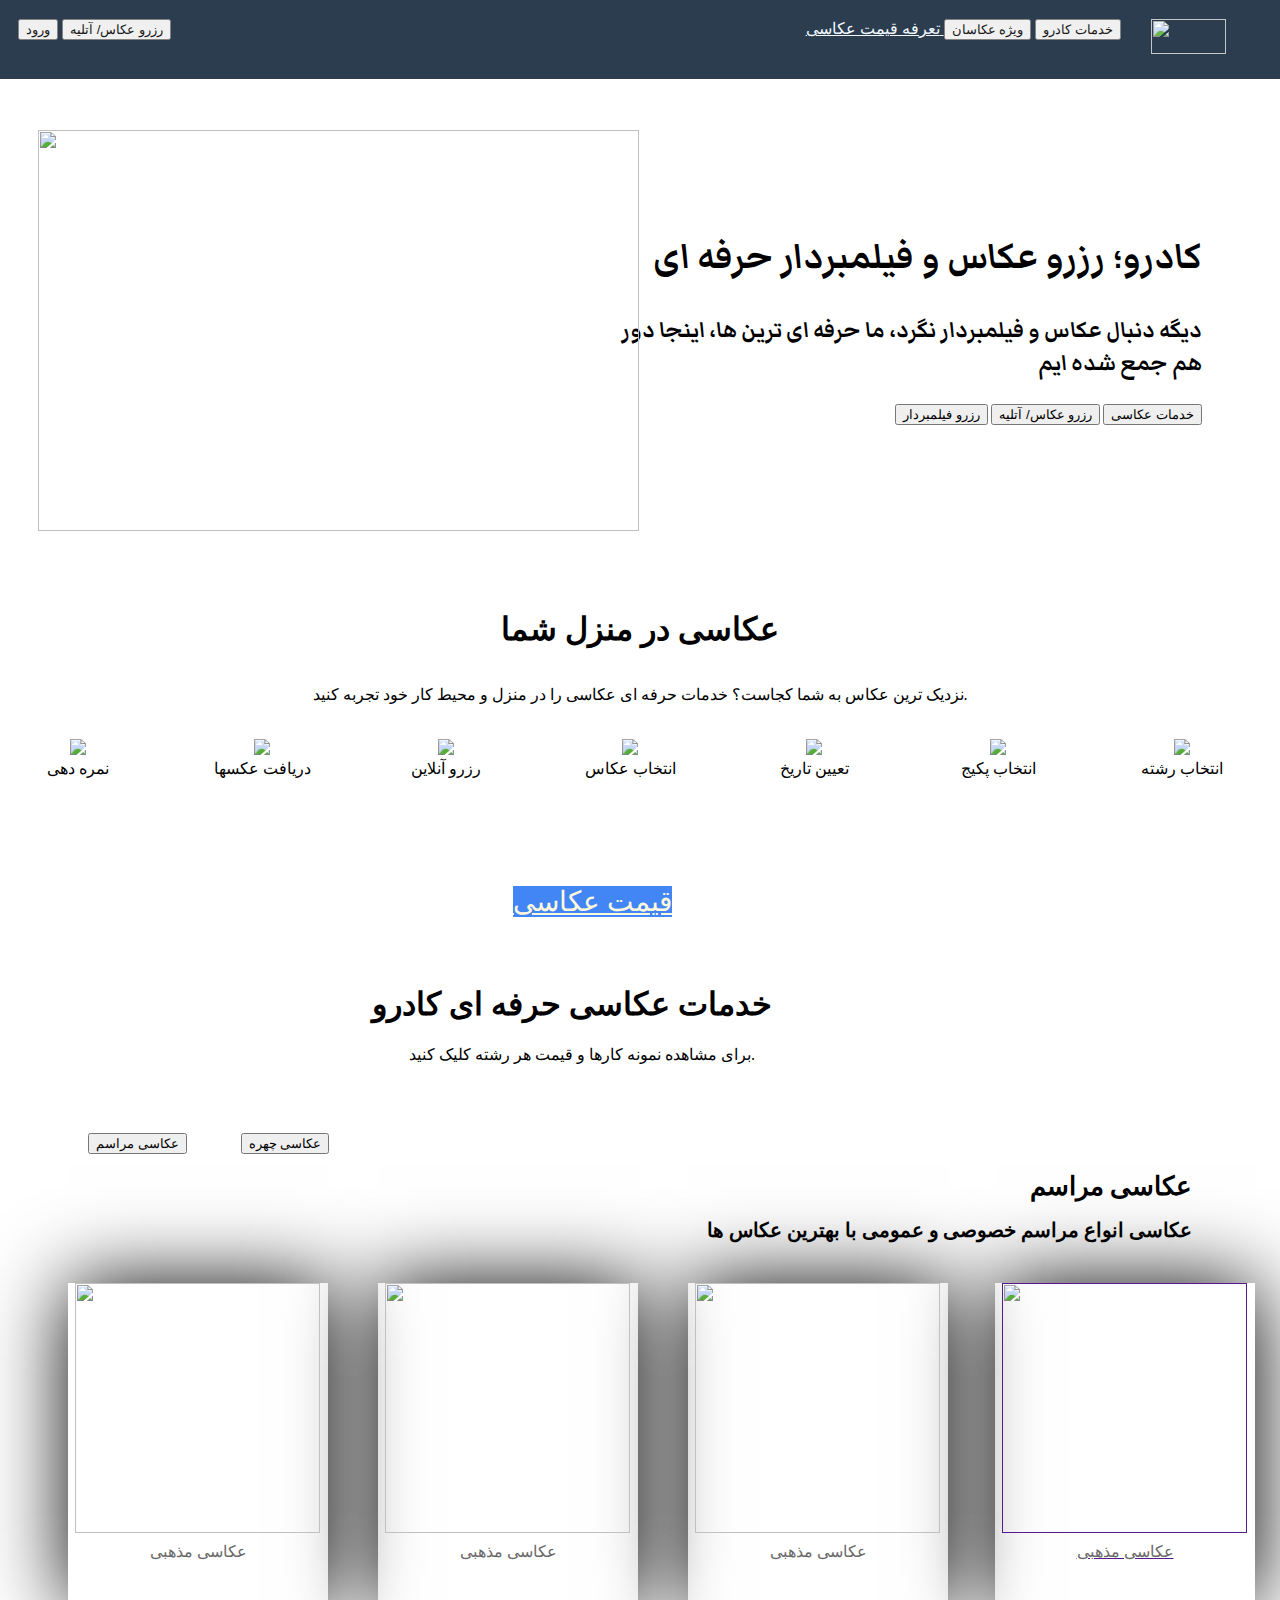
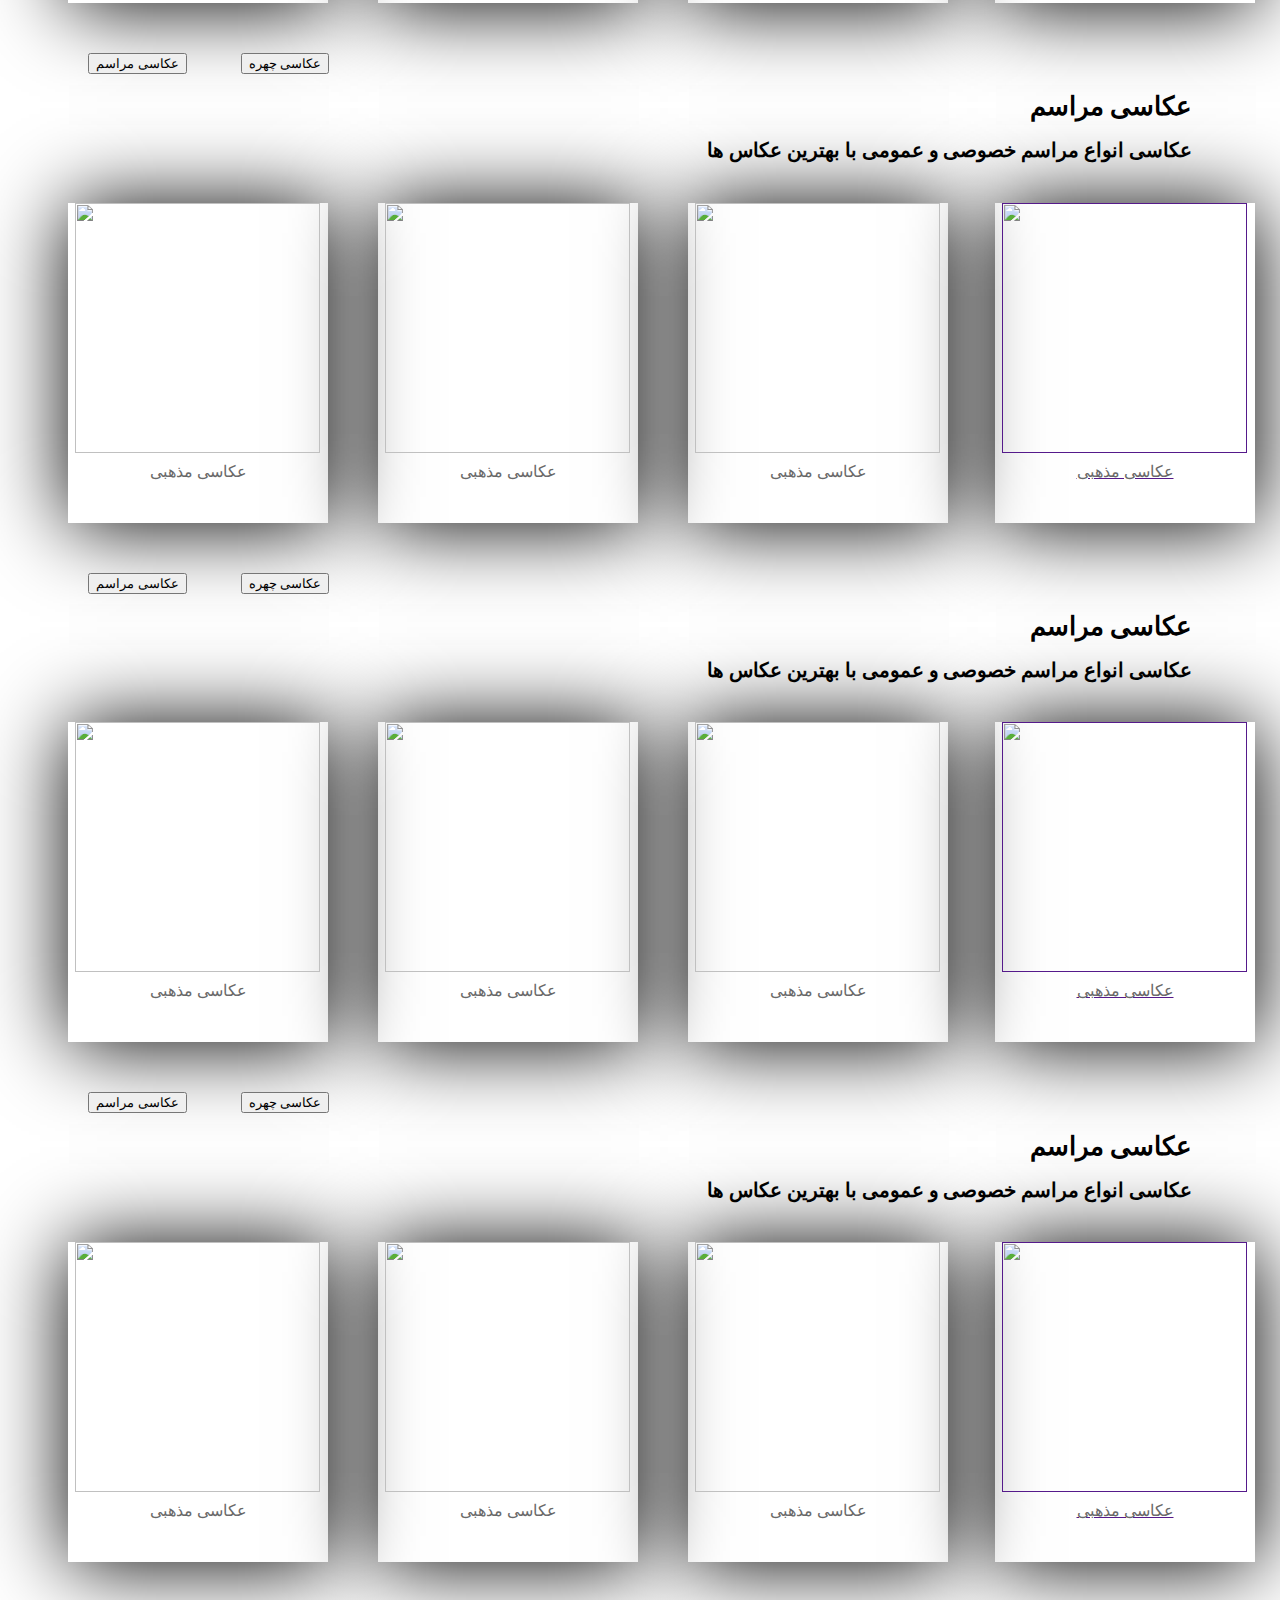
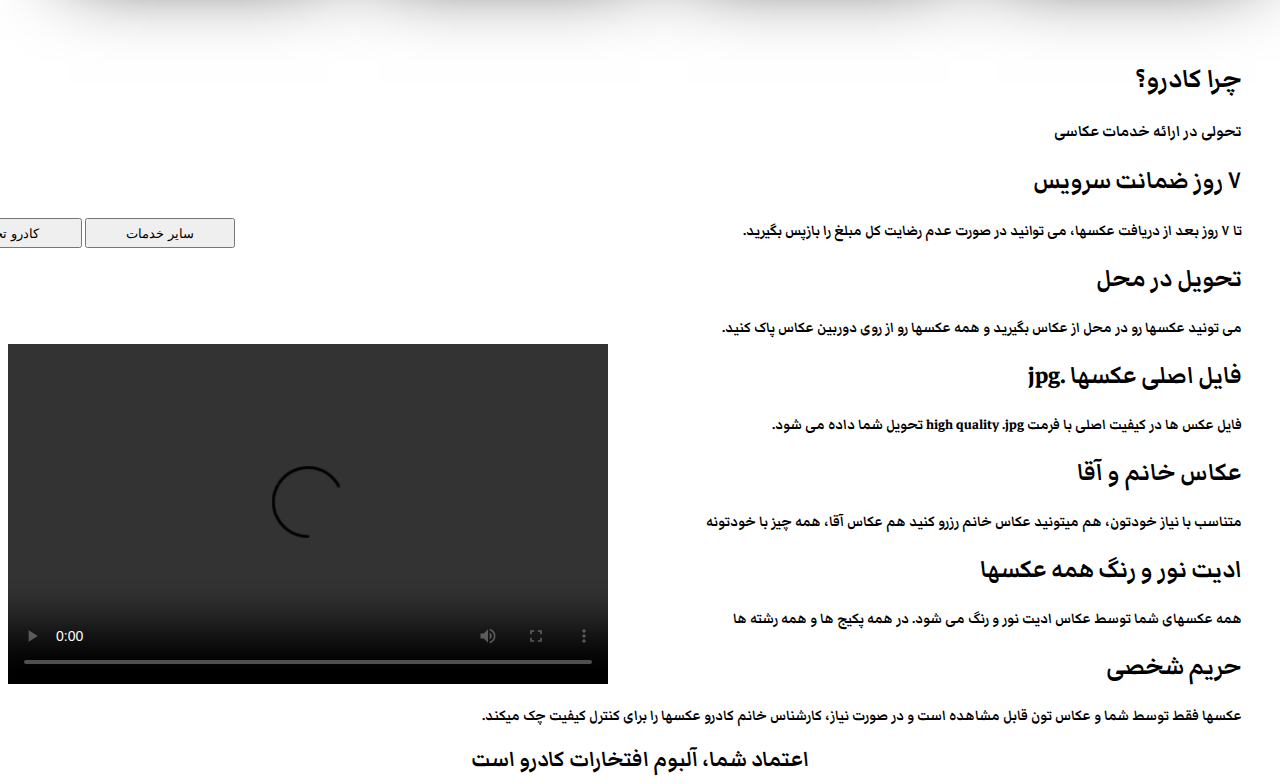
==== commit 6cbc5686: "Just finished article section" ====
--- a/Html/index.html
+++ b/Html/index.html
@@ -2,6 +2,8 @@
 <html style="text-align: right; margin: auto; font-family: iran;">
 
 <head>
+    <link rel="preconnect" href="https://fonts.gstatic.com">
+    <link href="https://fonts.googleapis.com/css2?family=Markazi+Text&display=swap" rel="stylesheet">
     <meta charset="utf-8">
 
     <style>
@@ -12,21 +14,6 @@
         .logo {
             height: 35px;
             width: 75px;
-        }
-        
-        @font-face {
-            font-family: 'Yekan';
-            src: url('./Yekan.eot');
-            /* IE9 Compat Modes */
-            src: url('./Yekan.eot?#iefix') format('embedded-opentype'), /* IE6-IE8 */
-            url('./Yekan.woff2') format('woff2'), /* Modern Browsers */
-            url('./Yekan.woff') format('woff'), /* Modern Browsers */
-            url('./Yekan.otf') format('opentype'), /* Open Type Font */
-            url('./Yekan.ttf') format('truetype'), /* Safari, Android, iOS */
-            url('./Yekan.svg#Yekan') format('svg');
-            /* Legacy iOS */
-            font-weight: normal;
-            font-style: normal;
         }
         
         #F1 {
@@ -86,10 +73,11 @@
 
 <body>
 
-    <div class="upper page" style="padding-right: 20px ; padding-left: 15px; margin-top: -250px; width: 47%; float: right; text-align: right; margin-right: 50px;">
-
-        <h1 style="font-size: 1.75rem; font-family: Yekan;"> کادرو؛ رزرو عکاس و فیلمبردار حرفه ای </h1>
-        <h2 style="font-size: 1.75rem;">دیگه دنبال عکاس و فیلمبردار نگرد، ما حرفه ای ترین ها، اینجا دور هم جمع شده ایم.</h2>
+    <div class="upper page" style="padding-right: 20px ; padding-left: 15px; margin-top: -250px; width: 47%; float: right; text-align: right; margin-right: 50px; font-family: Markazi text;">
+
+        <h1 style="font-size: 1.75rem; font-size: 45px;"> کادرو؛ رزرو عکاس و فیلمبردار حرفه ای </h1>
+        <h2 style="font-size: 1.75rem;">دیگه دنبال عکاس و فیلمبردار نگرد، ما حرفه ای ترین ها، اینجا دور هم جمع شده ایم</h2>
+
 
         <div title="buttons center in header" style=" display: block;">
             <button type="button"> رزرو فیلمبردار </button>
@@ -165,6 +153,7 @@
         <p style="text-align: center; margin-right: 480px;"> برای مشاهده نمونه کارها و قیمت هر رشته کلیک کنید. </p>
     </div>
 
+
     <section id="ceremony" dir="rtl" style="text-align: right; margin-top: 50px;">
 
         <div class="buttons_in_ceremony_section" style="text-align: left; padding-left: 80px;">
@@ -318,7 +307,7 @@
 
     </section>
 
-    <section id="family" dir="rtl" style="text-align: right; margin-top: 50px;">
+    <section id="family" dir="rtl" style="text-align: right; margin-top: 50px; padding-bottom: 20px;">
 
         <div class="buttons_in_ceremony_section" style="text-align: left; padding-left: 80px;">
             <button style="margin-left: 50px;"> عکاسی چهره </button>
@@ -363,60 +352,80 @@
 
     </section>
 
-    <article id="bb" style="margin-top: 300px; text-align: center;">
-        <div>
-            <p> سشعدزمعسعستتزنسزنسنززننزمسنززنمنزمنمزنمس
-
-
-
-
-                <br/> fdi
-
-
-                <br/> dfs "Lorem ipsum dolor sit amet, consectetur adipiscing elit, sed do eiusmod tempor incididunt ut labore et dolore magna aliqua. Ut enim ad minim veniam, quis nostrud exercitation ullamco laboris nisi ut aliquip ex ea commodo consequat.
-                Duis aute irure dolor in reprehenderit in voluptate velit esse cillum dolore eu fugiat nulla pariatur. Excepteur sint occaecat cupidatat non proident, sunt in culpa qui officia deserunt mollit anim id est laborum."
-            </p>
-            <p> سشعدزمعسعستتزنسزنسنززننزمسنززنمنزمنمزنمس
-
-
-
-
-                <br/> fdi
-
-
-                <br/> dfs "Lorem ipsum dolor sit amet, consectetur adipiscing elit, sed do eiusmod tempor incididunt ut labore et dolore magna aliqua. Ut enim ad minim veniam, quis nostrud exercitation ullamco laboris nisi ut aliquip ex ea commodo consequat.
-                Duis aute irure dolor in reprehenderit in voluptate velit esse cillum dolore eu fugiat nulla pariatur. Excepteur sint occaecat cupidatat non proident, sunt in culpa qui officia deserunt mollit anim id est laborum."
-            </p>
-            <p> سشعدزمعسعستتزنسزنسنززننزمسنززنمنزمنمزنمس
-
-
-
-
-                <br/> fdi
-
-
-                <br/> dfs "Lorem ipsum dolor sit amet, consectetur adipiscing elit, sed do eiusmod tempor incididunt ut labore et dolore magna aliqua. Ut enim ad minim veniam, quis nostrud exercitation ullamco laboris nisi ut aliquip ex ea commodo consequat.
-                Duis aute irure dolor in reprehenderit in voluptate velit esse cillum dolore eu fugiat nulla pariatur. Excepteur sint occaecat cupidatat non proident, sunt in culpa qui officia deserunt mollit anim id est laborum."
-            </p>
-            <p> سشعدزمعسعستتزنسزنسنززننزمسنززنمنزمنمزنمس
-
-
-
-
-                <br/> fdi
-
-
-                <br/> dfs "Lorem ipsum dolor sit amet, consectetur adipiscing elit, sed do eiusmod tempor incididunt ut labore et dolore magna aliqua. Ut enim ad minim veniam, quis nostrud exercitation ullamco laboris nisi ut aliquip ex ea commodo consequat.
-                Duis aute irure dolor in reprehenderit in voluptate velit esse cillum dolore eu fugiat nulla pariatur. Excepteur sint occaecat cupidatat non proident, sunt in culpa qui officia deserunt mollit anim id est laborum."
-            </p>
-
-            <video width="510" height="270" style="float: left;" controls>
-            <source src="C:\Kadro Projects\Front-end\kadro_home_page\Assets\videos\main.mp4 " type="video/mp4 ">
-        </video>
-        </div>
+    <article id="bb" style="margin-top: 20px; text-align: center; width: 100%; height: 600px; ">
+        <div style="font-family: markazi text; float: right; margin-right: 30px; direction: rtl; text-align: right; margin-top: 20px;">
+
+            <div class="buttons_in_article" style="float: left; margin-left: -550px; margin-top: 180px;">
+                <button type="menu" style="width: 150px; height: 30px;"> سایر خدمات </button>
+                <button type="button" style="width: 150px; height: 30px;"> کادرو تجاری </button>
+            </div>
+
+            <h1> چرا کادرو؟ </h1>
+            <h3> تحولی در ارائه خدمات عکاسی </h3>
+
+            <div class="paragraphs_in_article" style="font-size: 15px;">
+                <h1>
+                    ۷ روز ضمانت سرویس
+                </h1>
+
+                <h3>
+                    تا ۷ روز بعد از دریافت عکسها، می توانید در صورت عدم رضایت کل مبلغ را بازپس بگیرید.
+                </h3>
+
+                <h1>
+                    تحویل در محل
+                </h1>
+
+                <h3>
+                    می تونید عکسها رو در محل از عکاس بگیرید و همه عکسها رو از روی دوربین عکاس پاک کنید.
+                </h3>
+
+                <h1>
+                    فایل اصلی عکسها .jpg
+                </h1>
+
+                <h3>
+                    فایل عکس ها در کیفیت اصلی با فرمت high quality .jpg تحویل شما داده می شود.
+                </h3>
+
+                <h1>
+                    عکاس خانم و آقا
+                </h1>
+
+                <h3>
+                    متناسب با نیاز خودتون، هم میتونید عکاس خانم رزرو کنید هم عکاس آقا، همه چیز با خودتونه
+                </h3>
+
+                <h1>
+                    ادیت نور و رنگ همه عکسها
+                </h1>
+
+                <h3>
+                    همه عکسهای شما توسط عکاس ادیت نور و رنگ می شود. در همه پکیج ها و همه رشته ها
+                </h3>
+
+                <h1>
+                    حریم شخصی
+                </h1>
+
+                <h3>
+                    عکسها فقط توسط شما و عکاس تون قابل مشاهده است و در صورت نیاز، کارشناس خانم کادرو عکسها را برای کنترل کیفیت چک میکند.
+                </h3>
+
+            </div>
+        </div>
+
+
     </article>
+    <div class="i_video" style="margin-top: -400px; display: inline-block; float: left;">
+        <video width="600" height="340" style="float: left;" controls>
+        <source src="C:\Kadro Projects\Front-end\kadro_home_page\Assets\videos\main.mp4 " type="video/mp4 ">
+    </video>
+    </div>
 
     <main>
+        </br>
+        <b style="display: block; margin-top: 100px; text-align: center; font-family: markazi text; font-size: 20pt;"> اعتماد شما، آلبوم افتخارات کادرو است </b>
 
 
 
